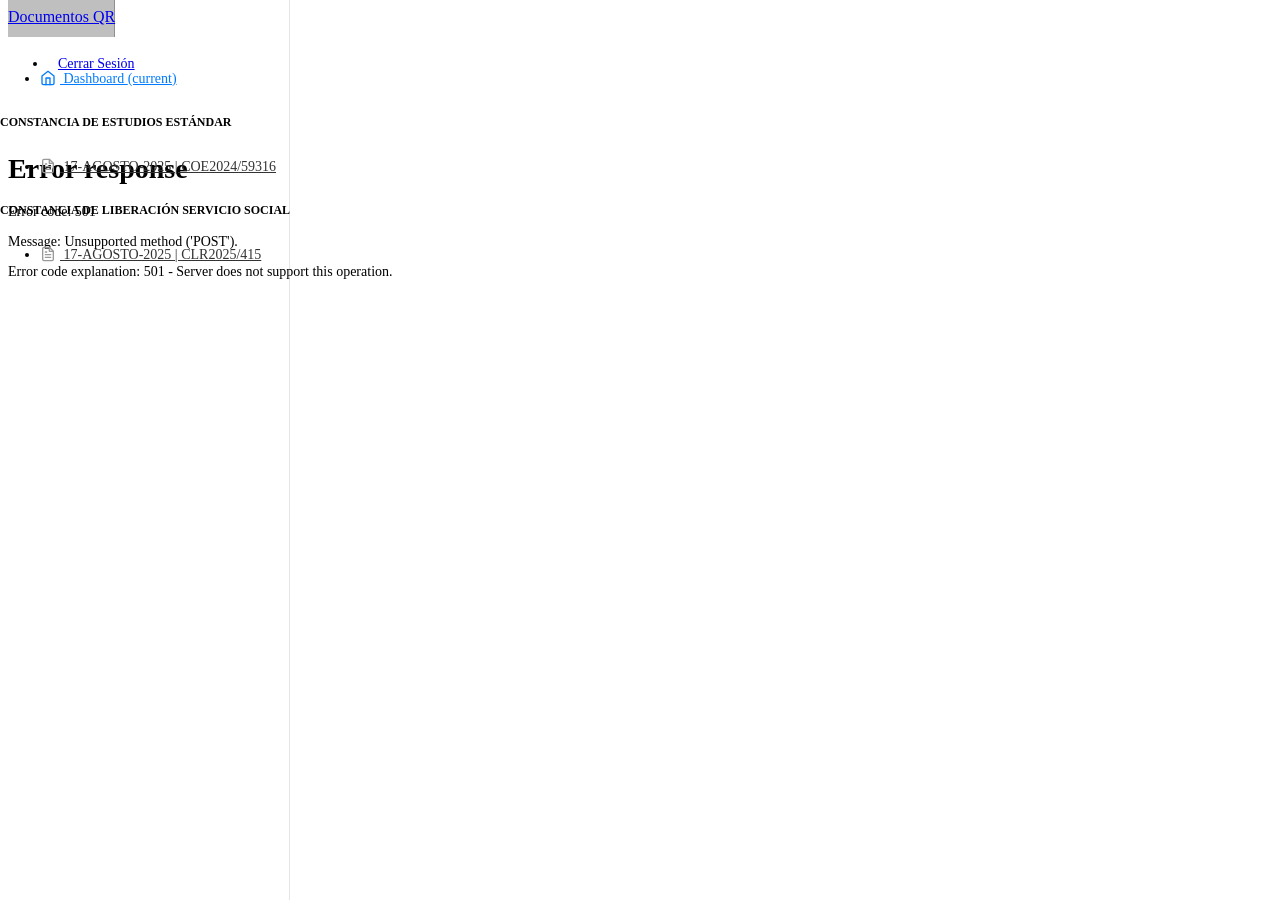
==== index.html @ 1d893c3f "Add files via upload" ====
<!DOCTYPE html>
<!-- saved from url=(0052)https://siu-ser.utel.edu.mx/documento/documentos_qr/ -->
<html><head><meta http-equiv="Content-Type" content="text/html; charset=UTF-8">
  <title>UTEL</title>
  <link rel="icon" href="https://uteluniversidad.mx/template/views/convertia/20190716-utel-site/favicon.ico">


<link rel="canonical" href="https://getbootstrap.com/docs/4.1/examples/dashboard/">
<link href="./UTEL_files/bootstrap.min.css" rel="stylesheet">
<link rel="stylesheet" href="./UTEL_files/documentos_qr.7d13fe1d4dee.css">

<style>:root{--swal2-outline: 0 0 0 3px rgba(100, 150, 200, 0.5);--swal2-container-padding: 0.625em;--swal2-backdrop: rgba(0, 0, 0, 0.4);--swal2-backdrop-transition: background-color 0.15s;--swal2-width: 32em;--swal2-padding: 0 0 1.25em;--swal2-border: none;--swal2-border-radius: 0.3125rem;--swal2-background: white;--swal2-color: #545454;--swal2-show-animation: swal2-show 0.3s;--swal2-hide-animation: swal2-hide 0.15s forwards;--swal2-icon-zoom: 1;--swal2-title-padding: 0.8em 1em 0;--swal2-html-container-padding: 1em 1.6em 0.3em;--swal2-input-border: 1px solid #d9d9d9;--swal2-input-border-radius: 0.1875em;--swal2-input-box-shadow: inset 0 1px 1px rgba(0, 0, 0, 0.06), 0 0 0 3px transparent;--swal2-input-background: transparent;--swal2-input-transition: border-color 0.2s, box-shadow 0.2s;--swal2-input-hover-box-shadow: inset 0 1px 1px rgba(0, 0, 0, 0.06), 0 0 0 3px transparent;--swal2-input-focus-border: 1px solid #b4dbed;--swal2-input-focus-box-shadow: inset 0 1px 1px rgba(0, 0, 0, 0.06), 0 0 0 3px rgba(100, 150, 200, 0.5);--swal2-progress-step-background: #add8e6;--swal2-validation-message-background: #f0f0f0;--swal2-validation-message-color: #666;--swal2-footer-border-color: #eee;--swal2-footer-background: transparent;--swal2-footer-color: inherit;--swal2-timer-progress-bar-background: rgba(0, 0, 0, 0.3);--swal2-close-button-position: initial;--swal2-close-button-inset: auto;--swal2-close-button-font-size: 2.5em;--swal2-close-button-color: #ccc;--swal2-close-button-transition: color 0.2s, box-shadow 0.2s;--swal2-close-button-outline: initial;--swal2-close-button-box-shadow: inset 0 0 0 3px transparent;--swal2-close-button-focus-box-shadow: inset var(--swal2-outline);--swal2-close-button-hover-transform: none;--swal2-actions-justify-content: center;--swal2-actions-width: auto;--swal2-actions-margin: 1.25em auto 0;--swal2-actions-padding: 0;--swal2-actions-border-radius: 0;--swal2-actions-background: transparent;--swal2-action-button-transition: background-color 0.2s, box-shadow 0.2s;--swal2-action-button-hover: black 10%;--swal2-action-button-active: black 10%;--swal2-confirm-button-box-shadow: none;--swal2-confirm-button-border-radius: 0.25em;--swal2-confirm-button-background-color: #7066e0;--swal2-confirm-button-color: #fff;--swal2-deny-button-box-shadow: none;--swal2-deny-button-border-radius: 0.25em;--swal2-deny-button-background-color: #dc3741;--swal2-deny-button-color: #fff;--swal2-cancel-button-box-shadow: none;--swal2-cancel-button-border-radius: 0.25em;--swal2-cancel-button-background-color: #6e7881;--swal2-cancel-button-color: #fff;--swal2-toast-show-animation: swal2-toast-show 0.5s;--swal2-toast-hide-animation: swal2-toast-hide 0.1s forwards;--swal2-toast-border: none;--swal2-toast-box-shadow: 0 0 1px hsl(0deg 0% 0% / 0.075), 0 1px 2px hsl(0deg 0% 0% / 0.075), 1px 2px 4px hsl(0deg 0% 0% / 0.075), 1px 3px 8px hsl(0deg 0% 0% / 0.075), 2px 4px 16px hsl(0deg 0% 0% / 0.075)}[data-swal2-theme=dark]{--swal2-dark-theme-black: #19191a;--swal2-dark-theme-white: #e1e1e1;--swal2-background: var(--swal2-dark-theme-black);--swal2-color: var(--swal2-dark-theme-white);--swal2-footer-border-color: #555;--swal2-input-background: color-mix(in srgb, var(--swal2-dark-theme-black), var(--swal2-dark-theme-white) 10%);--swal2-validation-message-background: color-mix( in srgb, var(--swal2-dark-theme-black), var(--swal2-dark-theme-white) 10% );--swal2-validation-message-color: var(--swal2-dark-theme-white);--swal2-timer-progress-bar-background: rgba(255, 255, 255, 0.7)}@media(prefers-color-scheme: dark){[data-swal2-theme=auto]{--swal2-dark-theme-black: #19191a;--swal2-dark-theme-white: #e1e1e1;--swal2-background: var(--swal2-dark-theme-black);--swal2-color: var(--swal2-dark-theme-white);--swal2-footer-border-color: #555;--swal2-input-background: color-mix(in srgb, var(--swal2-dark-theme-black), var(--swal2-dark-theme-white) 10%);--swal2-validation-message-background: color-mix( in srgb, var(--swal2-dark-theme-black), var(--swal2-dark-theme-white) 10% );--swal2-validation-message-color: var(--swal2-dark-theme-white);--swal2-timer-progress-bar-background: rgba(255, 255, 255, 0.7)}}body.swal2-shown:not(.swal2-no-backdrop,.swal2-toast-shown){overflow:hidden}body.swal2-height-auto{height:auto !important}body.swal2-no-backdrop .swal2-container{background-color:rgba(0,0,0,0) !important;pointer-events:none}body.swal2-no-backdrop .swal2-container .swal2-popup{pointer-events:auto}body.swal2-no-backdrop .swal2-container .swal2-modal{box-shadow:0 0 10px var(--swal2-backdrop)}body.swal2-toast-shown .swal2-container{box-sizing:border-box;width:360px;max-width:100%;background-color:rgba(0,0,0,0);pointer-events:none}body.swal2-toast-shown .swal2-container.swal2-top{inset:0 auto auto 50%;transform:translateX(-50%)}body.swal2-toast-shown .swal2-container.swal2-top-end,body.swal2-toast-shown .swal2-container.swal2-top-right{inset:0 0 auto auto}body.swal2-toast-shown .swal2-container.swal2-top-start,body.swal2-toast-shown .swal2-container.swal2-top-left{inset:0 auto auto 0}body.swal2-toast-shown .swal2-container.swal2-center-start,body.swal2-toast-shown .swal2-container.swal2-center-left{inset:50% auto auto 0;transform:translateY(-50%)}body.swal2-toast-shown .swal2-container.swal2-center{inset:50% auto auto 50%;transform:translate(-50%, -50%)}body.swal2-toast-shown .swal2-container.swal2-center-end,body.swal2-toast-shown .swal2-container.swal2-center-right{inset:50% 0 auto auto;transform:translateY(-50%)}body.swal2-toast-shown .swal2-container.swal2-bottom-start,body.swal2-toast-shown .swal2-container.swal2-bottom-left{inset:auto auto 0 0}body.swal2-toast-shown .swal2-container.swal2-bottom{inset:auto auto 0 50%;transform:translateX(-50%)}body.swal2-toast-shown .swal2-container.swal2-bottom-end,body.swal2-toast-shown .swal2-container.swal2-bottom-right{inset:auto 0 0 auto}@media print{body.swal2-shown:not(.swal2-no-backdrop,.swal2-toast-shown){overflow-y:scroll !important}body.swal2-shown:not(.swal2-no-backdrop,.swal2-toast-shown)>[aria-hidden=true]{display:none}body.swal2-shown:not(.swal2-no-backdrop,.swal2-toast-shown) .swal2-container{position:static !important}}div:where(.swal2-container){display:grid;position:fixed;z-index:1060;inset:0;box-sizing:border-box;grid-template-areas:"top-start     top            top-end" "center-start  center         center-end" "bottom-start  bottom-center  bottom-end";grid-template-rows:minmax(min-content, auto) minmax(min-content, auto) minmax(min-content, auto);height:100%;padding:var(--swal2-container-padding);overflow-x:hidden;transition:var(--swal2-backdrop-transition);-webkit-overflow-scrolling:touch}div:where(.swal2-container).swal2-backdrop-show,div:where(.swal2-container).swal2-noanimation{background:var(--swal2-backdrop)}div:where(.swal2-container).swal2-backdrop-hide{background:rgba(0,0,0,0) !important}div:where(.swal2-container).swal2-top-start,div:where(.swal2-container).swal2-center-start,div:where(.swal2-container).swal2-bottom-start{grid-template-columns:minmax(0, 1fr) auto auto}div:where(.swal2-container).swal2-top,div:where(.swal2-container).swal2-center,div:where(.swal2-container).swal2-bottom{grid-template-columns:auto minmax(0, 1fr) auto}div:where(.swal2-container).swal2-top-end,div:where(.swal2-container).swal2-center-end,div:where(.swal2-container).swal2-bottom-end{grid-template-columns:auto auto minmax(0, 1fr)}div:where(.swal2-container).swal2-top-start>.swal2-popup{align-self:start}div:where(.swal2-container).swal2-top>.swal2-popup{grid-column:2;place-self:start center}div:where(.swal2-container).swal2-top-end>.swal2-popup,div:where(.swal2-container).swal2-top-right>.swal2-popup{grid-column:3;place-self:start end}div:where(.swal2-container).swal2-center-start>.swal2-popup,div:where(.swal2-container).swal2-center-left>.swal2-popup{grid-row:2;align-self:center}div:where(.swal2-container).swal2-center>.swal2-popup{grid-column:2;grid-row:2;place-self:center center}div:where(.swal2-container).swal2-center-end>.swal2-popup,div:where(.swal2-container).swal2-center-right>.swal2-popup{grid-column:3;grid-row:2;place-self:center end}div:where(.swal2-container).swal2-bottom-start>.swal2-popup,div:where(.swal2-container).swal2-bottom-left>.swal2-popup{grid-column:1;grid-row:3;align-self:end}div:where(.swal2-container).swal2-bottom>.swal2-popup{grid-column:2;grid-row:3;place-self:end center}div:where(.swal2-container).swal2-bottom-end>.swal2-popup,div:where(.swal2-container).swal2-bottom-right>.swal2-popup{grid-column:3;grid-row:3;place-self:end end}div:where(.swal2-container).swal2-grow-row>.swal2-popup,div:where(.swal2-container).swal2-grow-fullscreen>.swal2-popup{grid-column:1/4;width:100%}div:where(.swal2-container).swal2-grow-column>.swal2-popup,div:where(.swal2-container).swal2-grow-fullscreen>.swal2-popup{grid-row:1/4;align-self:stretch}div:where(.swal2-container).swal2-no-transition{transition:none !important}div:where(.swal2-container)[popover]{width:auto;border:0}div:where(.swal2-container) div:where(.swal2-popup){display:none;position:relative;box-sizing:border-box;grid-template-columns:minmax(0, 100%);width:var(--swal2-width);max-width:100%;padding:var(--swal2-padding);border:var(--swal2-border);border-radius:var(--swal2-border-radius);background:var(--swal2-background);color:var(--swal2-color);font-family:inherit;font-size:1rem}div:where(.swal2-container) div:where(.swal2-popup):focus{outline:none}div:where(.swal2-container) div:where(.swal2-popup).swal2-loading{overflow-y:hidden}div:where(.swal2-container) div:where(.swal2-popup).swal2-draggable{cursor:grab}div:where(.swal2-container) div:where(.swal2-popup).swal2-draggable div:where(.swal2-icon){cursor:grab}div:where(.swal2-container) div:where(.swal2-popup).swal2-dragging{cursor:grabbing}div:where(.swal2-container) div:where(.swal2-popup).swal2-dragging div:where(.swal2-icon){cursor:grabbing}div:where(.swal2-container) h2:where(.swal2-title){position:relative;max-width:100%;margin:0;padding:var(--swal2-title-padding);color:inherit;font-size:1.875em;font-weight:600;text-align:center;text-transform:none;overflow-wrap:break-word;cursor:initial}div:where(.swal2-container) div:where(.swal2-actions){display:flex;z-index:1;box-sizing:border-box;flex-wrap:wrap;align-items:center;justify-content:var(--swal2-actions-justify-content);width:var(--swal2-actions-width);margin:var(--swal2-actions-margin);padding:var(--swal2-actions-padding);border-radius:var(--swal2-actions-border-radius);background:var(--swal2-actions-background)}div:where(.swal2-container) div:where(.swal2-loader){display:none;align-items:center;justify-content:center;width:2.2em;height:2.2em;margin:0 1.875em;animation:swal2-rotate-loading 1.5s linear 0s infinite normal;border-width:.25em;border-style:solid;border-radius:100%;border-color:#2778c4 rgba(0,0,0,0) #2778c4 rgba(0,0,0,0)}div:where(.swal2-container) button:where(.swal2-styled){margin:.3125em;padding:.625em 1.1em;transition:var(--swal2-action-button-transition);border:none;box-shadow:0 0 0 3px rgba(0,0,0,0);font-weight:500}div:where(.swal2-container) button:where(.swal2-styled):not([disabled]){cursor:pointer}div:where(.swal2-container) button:where(.swal2-styled):where(.swal2-confirm){border-radius:var(--swal2-confirm-button-border-radius);background:initial;background-color:var(--swal2-confirm-button-background-color);box-shadow:var(--swal2-confirm-button-box-shadow);color:var(--swal2-confirm-button-color);font-size:1em}div:where(.swal2-container) button:where(.swal2-styled):where(.swal2-confirm):hover{background-color:color-mix(in srgb, var(--swal2-confirm-button-background-color), var(--swal2-action-button-hover))}div:where(.swal2-container) button:where(.swal2-styled):where(.swal2-confirm):active{background-color:color-mix(in srgb, var(--swal2-confirm-button-background-color), var(--swal2-action-button-active))}div:where(.swal2-container) button:where(.swal2-styled):where(.swal2-deny){border-radius:var(--swal2-deny-button-border-radius);background:initial;background-color:var(--swal2-deny-button-background-color);box-shadow:var(--swal2-deny-button-box-shadow);color:var(--swal2-deny-button-color);font-size:1em}div:where(.swal2-container) button:where(.swal2-styled):where(.swal2-deny):hover{background-color:color-mix(in srgb, var(--swal2-deny-button-background-color), var(--swal2-action-button-hover))}div:where(.swal2-container) button:where(.swal2-styled):where(.swal2-deny):active{background-color:color-mix(in srgb, var(--swal2-deny-button-background-color), var(--swal2-action-button-active))}div:where(.swal2-container) button:where(.swal2-styled):where(.swal2-cancel){border-radius:var(--swal2-cancel-button-border-radius);background:initial;background-color:var(--swal2-cancel-button-background-color);box-shadow:var(--swal2-cancel-button-box-shadow);color:var(--swal2-cancel-button-color);font-size:1em}div:where(.swal2-container) button:where(.swal2-styled):where(.swal2-cancel):hover{background-color:color-mix(in srgb, var(--swal2-cancel-button-background-color), var(--swal2-action-button-hover))}div:where(.swal2-container) button:where(.swal2-styled):where(.swal2-cancel):active{background-color:color-mix(in srgb, var(--swal2-cancel-button-background-color), var(--swal2-action-button-active))}div:where(.swal2-container) button:where(.swal2-styled):focus-visible{outline:none;box-shadow:var(--swal2-action-button-focus-box-shadow)}div:where(.swal2-container) button:where(.swal2-styled)[disabled]:not(.swal2-loading){opacity:.4}div:where(.swal2-container) button:where(.swal2-styled)::-moz-focus-inner{border:0}div:where(.swal2-container) div:where(.swal2-footer){margin:1em 0 0;padding:1em 1em 0;border-top:1px solid var(--swal2-footer-border-color);background:var(--swal2-footer-background);color:var(--swal2-footer-color);font-size:1em;text-align:center;cursor:initial}div:where(.swal2-container) .swal2-timer-progress-bar-container{position:absolute;right:0;bottom:0;left:0;grid-column:auto !important;overflow:hidden;border-bottom-right-radius:var(--swal2-border-radius);border-bottom-left-radius:var(--swal2-border-radius)}div:where(.swal2-container) div:where(.swal2-timer-progress-bar){width:100%;height:.25em;background:var(--swal2-timer-progress-bar-background)}div:where(.swal2-container) img:where(.swal2-image){max-width:100%;margin:2em auto 1em;cursor:initial}div:where(.swal2-container) button:where(.swal2-close){position:var(--swal2-close-button-position);inset:var(--swal2-close-button-inset);z-index:2;align-items:center;justify-content:center;width:1.2em;height:1.2em;margin-top:0;margin-right:0;margin-bottom:-1.2em;padding:0;overflow:hidden;transition:var(--swal2-close-button-transition);border:none;border-radius:var(--swal2-border-radius);outline:var(--swal2-close-button-outline);background:rgba(0,0,0,0);color:var(--swal2-close-button-color);font-family:monospace;font-size:var(--swal2-close-button-font-size);cursor:pointer;justify-self:end}div:where(.swal2-container) button:where(.swal2-close):hover{transform:var(--swal2-close-button-hover-transform);background:rgba(0,0,0,0);color:#f27474}div:where(.swal2-container) button:where(.swal2-close):focus-visible{outline:none;box-shadow:var(--swal2-close-button-focus-box-shadow)}div:where(.swal2-container) button:where(.swal2-close)::-moz-focus-inner{border:0}div:where(.swal2-container) div:where(.swal2-html-container){z-index:1;justify-content:center;margin:0;padding:var(--swal2-html-container-padding);overflow:auto;color:inherit;font-size:1.125em;font-weight:normal;line-height:normal;text-align:center;overflow-wrap:break-word;word-break:break-word;cursor:initial}div:where(.swal2-container) input:where(.swal2-input),div:where(.swal2-container) input:where(.swal2-file),div:where(.swal2-container) textarea:where(.swal2-textarea),div:where(.swal2-container) select:where(.swal2-select),div:where(.swal2-container) div:where(.swal2-radio),div:where(.swal2-container) label:where(.swal2-checkbox){margin:1em 2em 3px}div:where(.swal2-container) input:where(.swal2-input),div:where(.swal2-container) input:where(.swal2-file),div:where(.swal2-container) textarea:where(.swal2-textarea){box-sizing:border-box;width:auto;transition:var(--swal2-input-transition);border:var(--swal2-input-border);border-radius:var(--swal2-input-border-radius);background:var(--swal2-input-background);box-shadow:var(--swal2-input-box-shadow);color:inherit;font-size:1.125em}div:where(.swal2-container) input:where(.swal2-input).swal2-inputerror,div:where(.swal2-container) input:where(.swal2-file).swal2-inputerror,div:where(.swal2-container) textarea:where(.swal2-textarea).swal2-inputerror{border-color:#f27474 !important;box-shadow:0 0 2px #f27474 !important}div:where(.swal2-container) input:where(.swal2-input):hover,div:where(.swal2-container) input:where(.swal2-file):hover,div:where(.swal2-container) textarea:where(.swal2-textarea):hover{box-shadow:var(--swal2-input-hover-box-shadow)}div:where(.swal2-container) input:where(.swal2-input):focus,div:where(.swal2-container) input:where(.swal2-file):focus,div:where(.swal2-container) textarea:where(.swal2-textarea):focus{border:var(--swal2-input-focus-border);outline:none;box-shadow:var(--swal2-input-focus-box-shadow)}div:where(.swal2-container) input:where(.swal2-input)::placeholder,div:where(.swal2-container) input:where(.swal2-file)::placeholder,div:where(.swal2-container) textarea:where(.swal2-textarea)::placeholder{color:#ccc}div:where(.swal2-container) .swal2-range{margin:1em 2em 3px;background:var(--swal2-background)}div:where(.swal2-container) .swal2-range input{width:80%}div:where(.swal2-container) .swal2-range output{width:20%;color:inherit;font-weight:600;text-align:center}div:where(.swal2-container) .swal2-range input,div:where(.swal2-container) .swal2-range output{height:2.625em;padding:0;font-size:1.125em;line-height:2.625em}div:where(.swal2-container) .swal2-input{height:2.625em;padding:0 .75em}div:where(.swal2-container) .swal2-file{width:75%;margin-right:auto;margin-left:auto;background:var(--swal2-input-background);font-size:1.125em}div:where(.swal2-container) .swal2-textarea{height:6.75em;padding:.75em}div:where(.swal2-container) .swal2-select{min-width:50%;max-width:100%;padding:.375em .625em;background:var(--swal2-input-background);color:inherit;font-size:1.125em}div:where(.swal2-container) .swal2-radio,div:where(.swal2-container) .swal2-checkbox{align-items:center;justify-content:center;background:var(--swal2-background);color:inherit}div:where(.swal2-container) .swal2-radio label,div:where(.swal2-container) .swal2-checkbox label{margin:0 .6em;font-size:1.125em}div:where(.swal2-container) .swal2-radio input,div:where(.swal2-container) .swal2-checkbox input{flex-shrink:0;margin:0 .4em}div:where(.swal2-container) label:where(.swal2-input-label){display:flex;justify-content:center;margin:1em auto 0}div:where(.swal2-container) div:where(.swal2-validation-message){align-items:center;justify-content:center;margin:1em 0 0;padding:.625em;overflow:hidden;background:var(--swal2-validation-message-background);color:var(--swal2-validation-message-color);font-size:1em;font-weight:300}div:where(.swal2-container) div:where(.swal2-validation-message)::before{content:"!";display:inline-block;width:1.5em;min-width:1.5em;height:1.5em;margin:0 .625em;border-radius:50%;background-color:#f27474;color:#fff;font-weight:600;line-height:1.5em;text-align:center}div:where(.swal2-container) .swal2-progress-steps{flex-wrap:wrap;align-items:center;max-width:100%;margin:1.25em auto;padding:0;background:rgba(0,0,0,0);font-weight:600}div:where(.swal2-container) .swal2-progress-steps li{display:inline-block;position:relative}div:where(.swal2-container) .swal2-progress-steps .swal2-progress-step{z-index:20;flex-shrink:0;width:2em;height:2em;border-radius:2em;background:#2778c4;color:#fff;line-height:2em;text-align:center}div:where(.swal2-container) .swal2-progress-steps .swal2-progress-step.swal2-active-progress-step{background:#2778c4}div:where(.swal2-container) .swal2-progress-steps .swal2-progress-step.swal2-active-progress-step~.swal2-progress-step{background:var(--swal2-progress-step-background);color:#fff}div:where(.swal2-container) .swal2-progress-steps .swal2-progress-step.swal2-active-progress-step~.swal2-progress-step-line{background:var(--swal2-progress-step-background)}div:where(.swal2-container) .swal2-progress-steps .swal2-progress-step-line{z-index:10;flex-shrink:0;width:2.5em;height:.4em;margin:0 -1px;background:#2778c4}div:where(.swal2-icon){position:relative;box-sizing:content-box;justify-content:center;width:5em;height:5em;margin:2.5em auto .6em;zoom:var(--swal2-icon-zoom);border:.25em solid rgba(0,0,0,0);border-radius:50%;border-color:#000;font-family:inherit;line-height:5em;cursor:default;user-select:none}div:where(.swal2-icon) .swal2-icon-content{display:flex;align-items:center;font-size:3.75em}div:where(.swal2-icon).swal2-error{border-color:#f27474;color:#f27474}div:where(.swal2-icon).swal2-error .swal2-x-mark{position:relative;flex-grow:1}div:where(.swal2-icon).swal2-error [class^=swal2-x-mark-line]{display:block;position:absolute;top:2.3125em;width:2.9375em;height:.3125em;border-radius:.125em;background-color:#f27474}div:where(.swal2-icon).swal2-error [class^=swal2-x-mark-line][class$=left]{left:1.0625em;transform:rotate(45deg)}div:where(.swal2-icon).swal2-error [class^=swal2-x-mark-line][class$=right]{right:1em;transform:rotate(-45deg)}div:where(.swal2-icon).swal2-error.swal2-icon-show{animation:swal2-animate-error-icon .5s}div:where(.swal2-icon).swal2-error.swal2-icon-show .swal2-x-mark{animation:swal2-animate-error-x-mark .5s}div:where(.swal2-icon).swal2-warning{border-color:#f8bb86;color:#f8bb86}div:where(.swal2-icon).swal2-warning.swal2-icon-show{animation:swal2-animate-error-icon .5s}div:where(.swal2-icon).swal2-warning.swal2-icon-show .swal2-icon-content{animation:swal2-animate-i-mark .5s}div:where(.swal2-icon).swal2-info{border-color:#3fc3ee;color:#3fc3ee}div:where(.swal2-icon).swal2-info.swal2-icon-show{animation:swal2-animate-error-icon .5s}div:where(.swal2-icon).swal2-info.swal2-icon-show .swal2-icon-content{animation:swal2-animate-i-mark .8s}div:where(.swal2-icon).swal2-question{border-color:#87adbd;color:#87adbd}div:where(.swal2-icon).swal2-question.swal2-icon-show{animation:swal2-animate-error-icon .5s}div:where(.swal2-icon).swal2-question.swal2-icon-show .swal2-icon-content{animation:swal2-animate-question-mark .8s}div:where(.swal2-icon).swal2-success{border-color:#a5dc86;color:#a5dc86}div:where(.swal2-icon).swal2-success [class^=swal2-success-circular-line]{position:absolute;width:3.75em;height:7.5em;border-radius:50%}div:where(.swal2-icon).swal2-success [class^=swal2-success-circular-line][class$=left]{top:-0.4375em;left:-2.0635em;transform:rotate(-45deg);transform-origin:3.75em 3.75em;border-radius:7.5em 0 0 7.5em}div:where(.swal2-icon).swal2-success [class^=swal2-success-circular-line][class$=right]{top:-0.6875em;left:1.875em;transform:rotate(-45deg);transform-origin:0 3.75em;border-radius:0 7.5em 7.5em 0}div:where(.swal2-icon).swal2-success .swal2-success-ring{position:absolute;z-index:2;top:-0.25em;left:-0.25em;box-sizing:content-box;width:100%;height:100%;border:.25em solid rgba(165,220,134,.3);border-radius:50%}div:where(.swal2-icon).swal2-success .swal2-success-fix{position:absolute;z-index:1;top:.5em;left:1.625em;width:.4375em;height:5.625em;transform:rotate(-45deg)}div:where(.swal2-icon).swal2-success [class^=swal2-success-line]{display:block;position:absolute;z-index:2;height:.3125em;border-radius:.125em;background-color:#a5dc86}div:where(.swal2-icon).swal2-success [class^=swal2-success-line][class$=tip]{top:2.875em;left:.8125em;width:1.5625em;transform:rotate(45deg)}div:where(.swal2-icon).swal2-success [class^=swal2-success-line][class$=long]{top:2.375em;right:.5em;width:2.9375em;transform:rotate(-45deg)}div:where(.swal2-icon).swal2-success.swal2-icon-show .swal2-success-line-tip{animation:swal2-animate-success-line-tip .75s}div:where(.swal2-icon).swal2-success.swal2-icon-show .swal2-success-line-long{animation:swal2-animate-success-line-long .75s}div:where(.swal2-icon).swal2-success.swal2-icon-show .swal2-success-circular-line-right{animation:swal2-rotate-success-circular-line 4.25s ease-in}[class^=swal2]{-webkit-tap-highlight-color:rgba(0,0,0,0)}.swal2-show{animation:var(--swal2-show-animation)}.swal2-hide{animation:var(--swal2-hide-animation)}.swal2-noanimation{transition:none}.swal2-scrollbar-measure{position:absolute;top:-9999px;width:50px;height:50px;overflow:scroll}.swal2-rtl .swal2-close{margin-right:initial;margin-left:0}.swal2-rtl .swal2-timer-progress-bar{right:0;left:auto}.swal2-toast{box-sizing:border-box;grid-column:1/4 !important;grid-row:1/4 !important;grid-template-columns:min-content auto min-content;padding:1em;overflow-y:hidden;border:var(--swal2-toast-border);background:var(--swal2-background);box-shadow:var(--swal2-toast-box-shadow);pointer-events:auto}.swal2-toast>*{grid-column:2}.swal2-toast h2:where(.swal2-title){margin:.5em 1em;padding:0;font-size:1em;text-align:initial}.swal2-toast .swal2-loading{justify-content:center}.swal2-toast input:where(.swal2-input){height:2em;margin:.5em;font-size:1em}.swal2-toast .swal2-validation-message{font-size:1em}.swal2-toast div:where(.swal2-footer){margin:.5em 0 0;padding:.5em 0 0;font-size:.8em}.swal2-toast button:where(.swal2-close){grid-column:3/3;grid-row:1/99;align-self:center;width:.8em;height:.8em;margin:0;font-size:2em}.swal2-toast div:where(.swal2-html-container){margin:.5em 1em;padding:0;overflow:initial;font-size:1em;text-align:initial}.swal2-toast div:where(.swal2-html-container):empty{padding:0}.swal2-toast .swal2-loader{grid-column:1;grid-row:1/99;align-self:center;width:2em;height:2em;margin:.25em}.swal2-toast .swal2-icon{grid-column:1;grid-row:1/99;align-self:center;width:2em;min-width:2em;height:2em;margin:0 .5em 0 0}.swal2-toast .swal2-icon .swal2-icon-content{display:flex;align-items:center;font-size:1.8em;font-weight:bold}.swal2-toast .swal2-icon.swal2-success .swal2-success-ring{width:2em;height:2em}.swal2-toast .swal2-icon.swal2-error [class^=swal2-x-mark-line]{top:.875em;width:1.375em}.swal2-toast .swal2-icon.swal2-error [class^=swal2-x-mark-line][class$=left]{left:.3125em}.swal2-toast .swal2-icon.swal2-error [class^=swal2-x-mark-line][class$=right]{right:.3125em}.swal2-toast div:where(.swal2-actions){justify-content:flex-start;height:auto;margin:0;margin-top:.5em;padding:0 .5em}.swal2-toast button:where(.swal2-styled){margin:.25em .5em;padding:.4em .6em;font-size:1em}.swal2-toast .swal2-success{border-color:#a5dc86}.swal2-toast .swal2-success [class^=swal2-success-circular-line]{position:absolute;width:1.6em;height:3em;border-radius:50%}.swal2-toast .swal2-success [class^=swal2-success-circular-line][class$=left]{top:-0.8em;left:-0.5em;transform:rotate(-45deg);transform-origin:2em 2em;border-radius:4em 0 0 4em}.swal2-toast .swal2-success [class^=swal2-success-circular-line][class$=right]{top:-0.25em;left:.9375em;transform-origin:0 1.5em;border-radius:0 4em 4em 0}.swal2-toast .swal2-success .swal2-success-ring{width:2em;height:2em}.swal2-toast .swal2-success .swal2-success-fix{top:0;left:.4375em;width:.4375em;height:2.6875em}.swal2-toast .swal2-success [class^=swal2-success-line]{height:.3125em}.swal2-toast .swal2-success [class^=swal2-success-line][class$=tip]{top:1.125em;left:.1875em;width:.75em}.swal2-toast .swal2-success [class^=swal2-success-line][class$=long]{top:.9375em;right:.1875em;width:1.375em}.swal2-toast .swal2-success.swal2-icon-show .swal2-success-line-tip{animation:swal2-toast-animate-success-line-tip .75s}.swal2-toast .swal2-success.swal2-icon-show .swal2-success-line-long{animation:swal2-toast-animate-success-line-long .75s}.swal2-toast.swal2-show{animation:var(--swal2-toast-show-animation)}.swal2-toast.swal2-hide{animation:var(--swal2-toast-hide-animation)}@keyframes swal2-show{0%{transform:translate3d(0, -50px, 0) scale(0.9);opacity:0}100%{transform:translate3d(0, 0, 0) scale(1);opacity:1}}@keyframes swal2-hide{0%{transform:translate3d(0, 0, 0) scale(1);opacity:1}100%{transform:translate3d(0, -50px, 0) scale(0.9);opacity:0}}@keyframes swal2-animate-success-line-tip{0%{top:1.1875em;left:.0625em;width:0}54%{top:1.0625em;left:.125em;width:0}70%{top:2.1875em;left:-0.375em;width:3.125em}84%{top:3em;left:1.3125em;width:1.0625em}100%{top:2.8125em;left:.8125em;width:1.5625em}}@keyframes swal2-animate-success-line-long{0%{top:3.375em;right:2.875em;width:0}65%{top:3.375em;right:2.875em;width:0}84%{top:2.1875em;right:0;width:3.4375em}100%{top:2.375em;right:.5em;width:2.9375em}}@keyframes swal2-rotate-success-circular-line{0%{transform:rotate(-45deg)}5%{transform:rotate(-45deg)}12%{transform:rotate(-405deg)}100%{transform:rotate(-405deg)}}@keyframes swal2-animate-error-x-mark{0%{margin-top:1.625em;transform:scale(0.4);opacity:0}50%{margin-top:1.625em;transform:scale(0.4);opacity:0}80%{margin-top:-0.375em;transform:scale(1.15)}100%{margin-top:0;transform:scale(1);opacity:1}}@keyframes swal2-animate-error-icon{0%{transform:rotateX(100deg);opacity:0}100%{transform:rotateX(0deg);opacity:1}}@keyframes swal2-rotate-loading{0%{transform:rotate(0deg)}100%{transform:rotate(360deg)}}@keyframes swal2-animate-question-mark{0%{transform:rotateY(-360deg)}100%{transform:rotateY(0)}}@keyframes swal2-animate-i-mark{0%{transform:rotateZ(45deg);opacity:0}25%{transform:rotateZ(-25deg);opacity:.4}50%{transform:rotateZ(15deg);opacity:.8}75%{transform:rotateZ(-5deg);opacity:1}100%{transform:rotateX(0);opacity:1}}@keyframes swal2-toast-show{0%{transform:translateY(-0.625em) rotateZ(2deg)}33%{transform:translateY(0) rotateZ(-2deg)}66%{transform:translateY(0.3125em) rotateZ(2deg)}100%{transform:translateY(0) rotateZ(0deg)}}@keyframes swal2-toast-hide{100%{transform:rotateZ(1deg);opacity:0}}@keyframes swal2-toast-animate-success-line-tip{0%{top:.5625em;left:.0625em;width:0}54%{top:.125em;left:.125em;width:0}70%{top:.625em;left:-0.25em;width:1.625em}84%{top:1.0625em;left:.75em;width:.5em}100%{top:1.125em;left:.1875em;width:.75em}}@keyframes swal2-toast-animate-success-line-long{0%{top:1.625em;right:1.375em;width:0}65%{top:1.25em;right:.9375em;width:0}84%{top:.9375em;right:0;width:1.125em}100%{top:.9375em;right:.1875em;width:1.375em}}</style></head>
<body>
  <nav class="navbar navbar-dark fixed-top bg-dark flex-md-nowrap p-0 shadow">
    <a class="navbar-brand col-sm-3 col-md-2 mr-0" href="https://siu-ser.utel.edu.mx/documento/documentos_qr/">Documentos QR</a>
    <div class="w-100" style="margin-left: 15%; color: #fff;">Universidad Tecnológica Latinoamericana en Línea</div>
    
    <ul class="navbar-nav px-3">
      <li class="nav-item text-nowrap logout">
        <a class="nav-link" href="https://siu-ser.utel.edu.mx/documento/documentos_qr/cerrar_sesion">Cerrar Sesión</a>
      </li>
    </ul>
    
  </nav>

<div class="container-fluid">
  <div class="row">
    <nav class="col-md-2 d-none d-md-block bg-light sidebar">
      <div class="sidebar-sticky">
        
        <ul class="nav flex-column">
          <li class="nav-item">
            <a class="nav-link active" href="https://siu-utl.scalahed.com/usuarios/dashboard/">
              <svg xmlns="http://www.w3.org/2000/svg" width="24" height="24" viewBox="0 0 24 24" fill="none" stroke="currentColor" stroke-width="2" stroke-linecap="round" stroke-linejoin="round" class="feather feather-home"><path d="M3 9l9-7 9 7v11a2 2 0 0 1-2 2H5a2 2 0 0 1-2-2z"></path><polyline points="9 22 9 12 15 12 15 22"></polyline></svg>
              Dashboard <span class="sr-only">(current)</span>
            </a>
          </li>
        </ul>
        

        
        <h6 class="sidebar-heading d-flex justify-content-between align-items-center px-3 mt-4 mb-1 text-muted">
          <span>CONSTANCIA DE ESTUDIOS ESTÁNDAR</span>
        </h6>
        <ul class="nav flex-column mb-2">

          <li class="nav-item">
            <a class="nav-link" href="https://siu-ser.utel.edu.mx/documento/documentos_qr/#" data-action="find-document" data-code="COES" data-folio="COE2024/59316">
              <svg xmlns="http://www.w3.org/2000/svg" width="24" height="24" viewBox="0 0 24 24" fill="none" stroke="currentColor" stroke-width="2" stroke-linecap="round" stroke-linejoin="round" class="feather feather-file-text"><path d="M14 2H6a2 2 0 0 0-2 2v16a2 2 0 0 0 2 2h12a2 2 0 0 0 2-2V8z"></path><polyline points="14 2 14 8 20 8"></polyline><line x1="16" y1="13" x2="8" y2="13"></line><line x1="16" y1="17" x2="8" y2="17"></line><polyline points="10 9 9 9 8 9"></polyline></svg>
              17-AGOSTO-2025 | COE2024/59316
            </a>
          </li>
          
        </ul>
        
        <h6 class="sidebar-heading d-flex justify-content-between align-items-center px-3 mt-4 mb-1 text-muted">
          <span>CONSTANCIA DE LIBERACIÓN SERVICIO SOCIAL</span>
        </h6>
        <ul class="nav flex-column mb-2">
          
          <li class="nav-item">
            <a class="nav-link" href="https://siu-ser.utel.edu.mx/documento/documentos_qr/#" data-action="find-document" data-code="CLRE" data-folio="CLR2025/415">
              <svg xmlns="http://www.w3.org/2000/svg" width="24" height="24" viewBox="0 0 24 24" fill="none" stroke="currentColor" stroke-width="2" stroke-linecap="round" stroke-linejoin="round" class="feather feather-file-text"><path d="M14 2H6a2 2 0 0 0-2 2v16a2 2 0 0 0 2 2h12a2 2 0 0 0 2-2V8z"></path><polyline points="14 2 14 8 20 8"></polyline><line x1="16" y1="13" x2="8" y2="13"></line><line x1="16" y1="17" x2="8" y2="17"></line><polyline points="10 9 9 9 8 9"></polyline></svg>
              17-AGOSTO-2025 | CLR2025/415
            </a>
          </li>
          
        </ul>
        
      </div>
    </nav>

    <div id="mensajes">
      
    </div>
    <main id="id_documentInfo" role="main" class="col-md-9 ml-sm-auto col-lg-10 px-4" data-loader-img="/static/sistemav2/image/Cargando.106af94f9ed7.gif" data-csrf-token="dtsl31XXlLAOzqoA61E5EWouX7104zalSOvRI9Q9B1ohU5nfXQCGceHy5yPsJwNb" data-code="COES" data-folio="COE2022/49184" data-show-session-alert="true">


<div class="d-flex justify-content-between flex-wrap flex-md-nowrap align-items-center pt-3 pb-2 mb-3 border-bottom">
  <h1 class="h2">CONSTANCIA DE LIBERACIÓN SERVICIO SOCIAL | CLR2025/415</h1>
  <div class="btn-toolbar mb-2 mb-md-0">
    <div class="btn-group mr-2">
      <button class="btn btn-sm btn-outline-secondary" data-action="download" data-folio="CLR2025/415" data-code="CLRE">Descargar</button>
    </div>
  </div>
</div>


<link rel="canonical" href="https://getbootstrap.com/docs/4.1/examples/dashboard/">
<link href="./UTEL_files/bootstrap.min.css" rel="stylesheet">
<link rel="stylesheet" href="./UTEL_files/documentos_qr.7d13fe1d4dee.css">


<div class="container bg-light p-0">
  <div class=" d-flex justify-content-center" style="background-color:##84C14E;"><img class="img-fluid d-block w-100" src="./UTEL_files/validacion_documentos.b228416f15e1.png"></div>
</div>
<div class="container pt-3 bg-light" style="margin-bottom: 5%;">
  <div class="row">
    <div class="col-md-12">
      <p class="m-3">La información presentada es de carácter informativo y para verificar la validez del documento digital. Es una representación de la información contenida en la constancia (documento digital).</p>
    </div>
  </div>
  <div class="row mt-4">
    <div class="col-md-2"></div>
    <div class="col-md-8">
      <table class="table table-striped">
        <tbody>
          
            <tr>
              <th scope="row">TIPO DE DOCUMENTO</th>
              <td>CONSTANCIA DE LIBERACIÓN SERVICIO SOCIAL</td>
            </tr>
          
            <tr>
              <th scope="row">NO SOLICITUD</th>
              <td>375634</td>
            </tr>
          
            <tr>
              <th scope="row">FOLIO DEL DOCUMENTO</th>
              <td>CAP2025/415</td>
            </tr>
          
            <tr>
              <th scope="row">MATRICULA</th>
              <td>87591874</td>
            </tr>
          
            <tr>
              <th scope="row">NOMBRE</th>
              <td>JESSICA ANDRADE PEREDO</td>
            </tr>
          
            <tr>
              <th scope="row">CUATRIMESTRE EN CURSO</th>
              <td>10MO. CUATRIMESTRE</td>
            </tr>
          
            <tr>
              <th scope="row">PROGRAMA INSCRITO</th>
              <td>LICENCIATURA EN CIENCIAS DE LA EDUCACIÓN</td>
            </tr>
          
            <tr>
              <th scope="row">CICLO TERMINADO</th>
              <td>012543</td>
            </tr>
          
            <tr>
              <th scope="row">CICLO INICIO</th>
              <td>07-JULIO-2020</td>
            </tr>
          
            <tr>
              <th scope="row">CICLO FIN</th>
              <td>17-AGOSTO-2025</td>
            </tr>
          
            <tr>
              <th scope="row">MATERIAS ACREDITADAS</th>
              <td>40</td>
            </tr>
          
            <tr>
              <th scope="row">MATERIAS TOTAL</th>
              <td>44</td>
            </tr>
          
            <tr>
              <th scope="row">AVANCE</th>
              <td>100%</td>
            </tr>
          
            <tr>
              <th scope="row">PROMEDIO GENERAL</th>
              <td>9.00</td>
            </tr>
          
            <tr>
              <th scope="row">RVOE</th>
              <td>20231350</td>
            </tr>
          
            <tr>
              <th scope="row">FECHA RVOE</th>
              <td>17-AGOSTO-2025</td>
            </tr>
          
            <tr>
              <th scope="row">AUTORIZA</th>
              <td>ERICK CASTILLO HERNÁNDEZ</td>
            </tr>
          
            <tr>
              <th scope="row">FECHA DE EMISION</th>
              <td>08-SEPTIEMBRE-2025-15:43:03</td>
            </tr>
          
            <tr>
              <th scope="row">ENVIO ALUMNO</th>
              <td>1</td>
            </tr>
          
        </tbody>
      </table>
    </div>
    <div class="col-md-2"></div>
  </div>
  
    
      <div class="row">
        <div class="col-md-12">
          <p class="mb-5 mt-3 text-center">
            *Cualquier duda o comentario comunicarse al área de Servicios Escolares al 55 8977 0707
          </p>
        </div>
      </div>
    
  
</div>


</main>
  </div>
</div>

<script src="./UTEL_files/sweetalert2@11"></script>
<script data-base-url="/documento/documentos_qr/" data-detail-url="/documento/documentos_qr/detalle/" data-download-url="/documento/documentos_qr/descargar/" src="./UTEL_files/documentos_qr.f34d37e1736d.js.descarga">
</script>
<script>(function(){function c(){var b=a.contentDocument||(a.contentWindow&&a.contentWindow.document);if(b){var d=b.createElement('script');d.innerHTML="window.__CF$cv$params={r:'a51cadde58c5b54d',t:'MTc5MzIxOTIyNQ=='};var a=document.createElement('script');a.src='/cdn-cgi/challenge-platform/scripts/jsd/main.js';document.getElementsByTagName('head')[0].appendChild(a);";b.getElementsByTagName('head')[0].appendChild(d)}}if(document.body){var a=document.createElement('iframe');a.height=1;a.width=1;a.style.position='absolute';a.style.top=0;a.style.left=0;a.style.border='none';a.style.visibility='hidden';document.body.appendChild(a);if('loading'!==document.readyState)c();else if(window.addEventListener)document.addEventListener('DOMContentLoaded',c);else{var e=document.onreadystatechange||function(){};document.onreadystatechange=function(b){e(b);'loading'!==document.readyState&&(document.onreadystatechange=e,c())}}}})();</script><iframe height="1" width="1" style="position: absolute; top: 0px; left: 0px; border-width: medium; border-style: none; border-color: currentcolor; border-image: none; visibility: hidden;" src="./UTEL_files/saved_resource.html"></iframe><script type="module" src="./UTEL_files/vce701823e78c4301a35b7e07294d87301792088814092" integrity="sha512-UKNk8GbxkABxKcXYuLkO16EleLGUkcvJWtpSNmExE0Too3ZaFAxTscNWEc1OdAv5/BikHawapSCaiD2XCmp+Bw==" data-cf-beacon="{&quot;version&quot;:&quot;2024.11.0&quot;,&quot;token&quot;:&quot;7a259fad60dd4d328f4c8e1ce0d01273&quot;,&quot;spa&quot;:2}" crossorigin="anonymous"></script>

</body></html>
---- UTEL_files/documentos_qr.7d13fe1d4dee.css ----
body {
  font-size: .875rem;
}

.feather {
  width: 16px;
  height: 16px;
  vertical-align: text-bottom;
}

/*
 * Sidebar
 */

.sidebar {
  position: fixed;
  top: 0;
  bottom: 0;
  left: 0;
  z-index: 100; /* Behind the navbar */
  padding: 48px 0 0; /* Height of navbar */
  box-shadow: inset -1px 0 0 rgba(0, 0, 0, .1);
}

.sidebar-sticky {
  position: relative;
  top: 0;
  height: calc(100vh - 48px);
  padding-top: .5rem;
  overflow-x: hidden;
  overflow-y: auto; /* Scrollable contents if viewport is shorter than content. */
}

@supports ((position: -webkit-sticky) or (position: sticky)) {
  .sidebar-sticky {
    position: -webkit-sticky;
    position: sticky;
  }
}

.sidebar .nav-link {
  font-weight: 500;
  color: #333;
}

.sidebar .nav-link .feather {
  margin-right: 4px;
  color: #999;
}

.sidebar .nav-link.active {
  color: #007bff;
}

.sidebar .nav-link:hover .feather,
.sidebar .nav-link.active .feather {
  color: inherit;
}

.sidebar-heading {
  font-size: .75rem;
  text-transform: uppercase;
}

/*
 * Content
 */

[role="main"] {
  padding-top: 48px; /* Space for fixed navbar */
}

/*
 * Navbar
 */

.navbar-brand {
  padding-top: .75rem;
  padding-bottom: .75rem;
  font-size: 1rem;
  background-color: rgba(0, 0, 0, .25);
  box-shadow: inset -1px 0 0 rgba(0, 0, 0, .25);
}

.navbar .form-control {
  padding: .75rem 1rem;
  border-width: 0;
  border-radius: 0;
}

.form-control-dark {
  color: #fff;
  background-color: rgba(255, 255, 255, .1);
  border-color: rgba(255, 255, 255, .1);
}

.form-control-dark:focus {
  border-color: transparent;
  box-shadow: 0 0 0 3px rgba(255, 255, 255, .25);
}

#mensajes {
  margin: auto;
}

.error {
  background-color: rgba( 231, 76, 60, 0.2);
  background-position: -1077px -77px;
  color: rgba( 231, 76, 60, 1);
  font-size: 1.2em;
}


.loader {
  margin-top: 10%;
  margin-left: 10%;
}

.loader > img {
  max-width: 10em;
}

.logout {
  background-color: rgba(255, 255, 255, .1);
  padding-left: 10px;
  padding-right: 10px;
  border-radius: 10px;
}
---- UTEL_files/documentos_qr.7d13fe1d4dee.css ----
body {
  font-size: .875rem;
}

.feather {
  width: 16px;
  height: 16px;
  vertical-align: text-bottom;
}

/*
 * Sidebar
 */

.sidebar {
  position: fixed;
  top: 0;
  bottom: 0;
  left: 0;
  z-index: 100; /* Behind the navbar */
  padding: 48px 0 0; /* Height of navbar */
  box-shadow: inset -1px 0 0 rgba(0, 0, 0, .1);
}

.sidebar-sticky {
  position: relative;
  top: 0;
  height: calc(100vh - 48px);
  padding-top: .5rem;
  overflow-x: hidden;
  overflow-y: auto; /* Scrollable contents if viewport is shorter than content. */
}

@supports ((position: -webkit-sticky) or (position: sticky)) {
  .sidebar-sticky {
    position: -webkit-sticky;
    position: sticky;
  }
}

.sidebar .nav-link {
  font-weight: 500;
  color: #333;
}

.sidebar .nav-link .feather {
  margin-right: 4px;
  color: #999;
}

.sidebar .nav-link.active {
  color: #007bff;
}

.sidebar .nav-link:hover .feather,
.sidebar .nav-link.active .feather {
  color: inherit;
}

.sidebar-heading {
  font-size: .75rem;
  text-transform: uppercase;
}

/*
 * Content
 */

[role="main"] {
  padding-top: 48px; /* Space for fixed navbar */
}

/*
 * Navbar
 */

.navbar-brand {
  padding-top: .75rem;
  padding-bottom: .75rem;
  font-size: 1rem;
  background-color: rgba(0, 0, 0, .25);
  box-shadow: inset -1px 0 0 rgba(0, 0, 0, .25);
}

.navbar .form-control {
  padding: .75rem 1rem;
  border-width: 0;
  border-radius: 0;
}

.form-control-dark {
  color: #fff;
  background-color: rgba(255, 255, 255, .1);
  border-color: rgba(255, 255, 255, .1);
}

.form-control-dark:focus {
  border-color: transparent;
  box-shadow: 0 0 0 3px rgba(255, 255, 255, .25);
}

#mensajes {
  margin: auto;
}

.error {
  background-color: rgba( 231, 76, 60, 0.2);
  background-position: -1077px -77px;
  color: rgba( 231, 76, 60, 1);
  font-size: 1.2em;
}


.loader {
  margin-top: 10%;
  margin-left: 10%;
}

.loader > img {
  max-width: 10em;
}

.logout {
  background-color: rgba(255, 255, 255, .1);
  padding-left: 10px;
  padding-right: 10px;
  border-radius: 10px;
}
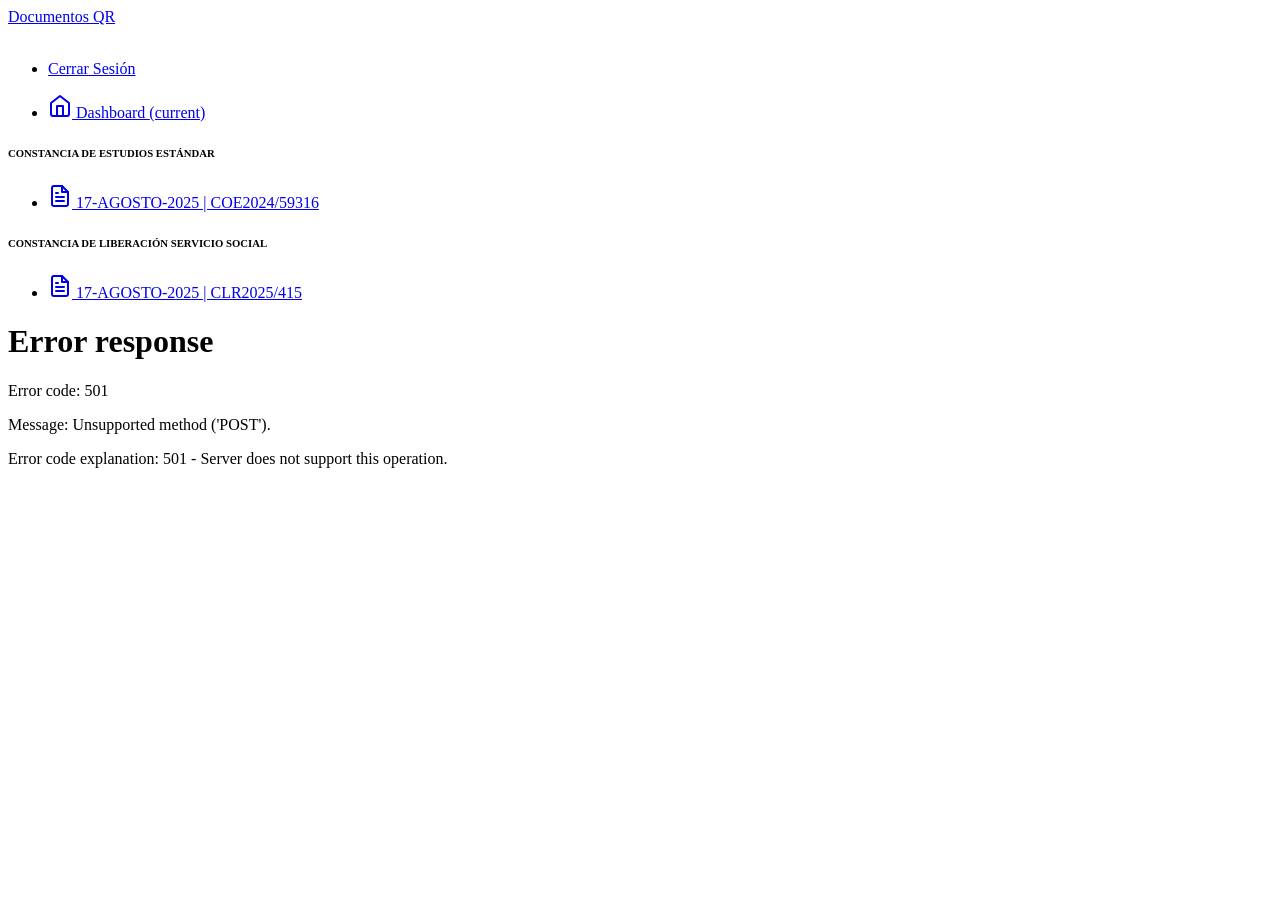
==== commit 41f778ed: "Update index.html" ====
--- a/index.html
+++ b/index.html
@@ -1,13 +1,5 @@
 <!DOCTYPE html>
 <!-- saved from url=(0052)https://siu-ser.utel.edu.mx/documento/documentos_qr/ -->
-<html><head><meta http-equiv="Content-Type" content="text/html; charset=UTF-8">
-  <title>UTEL</title>
-  <link rel="icon" href="https://uteluniversidad.mx/template/views/convertia/20190716-utel-site/favicon.ico">
-
-
-<link rel="canonical" href="https://getbootstrap.com/docs/4.1/examples/dashboard/">
-<link href="./UTEL_files/bootstrap.min.css" rel="stylesheet">
-<link rel="stylesheet" href="./UTEL_files/documentos_qr.7d13fe1d4dee.css">
 
 <style>:root{--swal2-outline: 0 0 0 3px rgba(100, 150, 200, 0.5);--swal2-container-padding: 0.625em;--swal2-backdrop: rgba(0, 0, 0, 0.4);--swal2-backdrop-transition: background-color 0.15s;--swal2-width: 32em;--swal2-padding: 0 0 1.25em;--swal2-border: none;--swal2-border-radius: 0.3125rem;--swal2-background: white;--swal2-color: #545454;--swal2-show-animation: swal2-show 0.3s;--swal2-hide-animation: swal2-hide 0.15s forwards;--swal2-icon-zoom: 1;--swal2-title-padding: 0.8em 1em 0;--swal2-html-container-padding: 1em 1.6em 0.3em;--swal2-input-border: 1px solid #d9d9d9;--swal2-input-border-radius: 0.1875em;--swal2-input-box-shadow: inset 0 1px 1px rgba(0, 0, 0, 0.06), 0 0 0 3px transparent;--swal2-input-background: transparent;--swal2-input-transition: border-color 0.2s, box-shadow 0.2s;--swal2-input-hover-box-shadow: inset 0 1px 1px rgba(0, 0, 0, 0.06), 0 0 0 3px transparent;--swal2-input-focus-border: 1px solid #b4dbed;--swal2-input-focus-box-shadow: inset 0 1px 1px rgba(0, 0, 0, 0.06), 0 0 0 3px rgba(100, 150, 200, 0.5);--swal2-progress-step-background: #add8e6;--swal2-validation-message-background: #f0f0f0;--swal2-validation-message-color: #666;--swal2-footer-border-color: #eee;--swal2-footer-background: transparent;--swal2-footer-color: inherit;--swal2-timer-progress-bar-background: rgba(0, 0, 0, 0.3);--swal2-close-button-position: initial;--swal2-close-button-inset: auto;--swal2-close-button-font-size: 2.5em;--swal2-close-button-color: #ccc;--swal2-close-button-transition: color 0.2s, box-shadow 0.2s;--swal2-close-button-outline: initial;--swal2-close-button-box-shadow: inset 0 0 0 3px transparent;--swal2-close-button-focus-box-shadow: inset var(--swal2-outline);--swal2-close-button-hover-transform: none;--swal2-actions-justify-content: center;--swal2-actions-width: auto;--swal2-actions-margin: 1.25em auto 0;--swal2-actions-padding: 0;--swal2-actions-border-radius: 0;--swal2-actions-background: transparent;--swal2-action-button-transition: background-color 0.2s, box-shadow 0.2s;--swal2-action-button-hover: black 10%;--swal2-action-button-active: black 10%;--swal2-confirm-button-box-shadow: none;--swal2-confirm-button-border-radius: 0.25em;--swal2-confirm-button-background-color: #7066e0;--swal2-confirm-button-color: #fff;--swal2-deny-button-box-shadow: none;--swal2-deny-button-border-radius: 0.25em;--swal2-deny-button-background-color: #dc3741;--swal2-deny-button-color: #fff;--swal2-cancel-button-box-shadow: none;--swal2-cancel-button-border-radius: 0.25em;--swal2-cancel-button-background-color: #6e7881;--swal2-cancel-button-color: #fff;--swal2-toast-show-animation: swal2-toast-show 0.5s;--swal2-toast-hide-animation: swal2-toast-hide 0.1s forwards;--swal2-toast-border: none;--swal2-toast-box-shadow: 0 0 1px hsl(0deg 0% 0% / 0.075), 0 1px 2px hsl(0deg 0% 0% / 0.075), 1px 2px 4px hsl(0deg 0% 0% / 0.075), 1px 3px 8px hsl(0deg 0% 0% / 0.075), 2px 4px 16px hsl(0deg 0% 0% / 0.075)}[data-swal2-theme=dark]{--swal2-dark-theme-black: #19191a;--swal2-dark-theme-white: #e1e1e1;--swal2-background: var(--swal2-dark-theme-black);--swal2-color: var(--swal2-dark-theme-white);--swal2-footer-border-color: #555;--swal2-input-background: color-mix(in srgb, var(--swal2-dark-theme-black), var(--swal2-dark-theme-white) 10%);--swal2-validation-message-background: color-mix( in srgb, var(--swal2-dark-theme-black), var(--swal2-dark-theme-white) 10% );--swal2-validation-message-color: var(--swal2-dark-theme-white);--swal2-timer-progress-bar-background: rgba(255, 255, 255, 0.7)}@media(prefers-color-scheme: dark){[data-swal2-theme=auto]{--swal2-dark-theme-black: #19191a;--swal2-dark-theme-white: #e1e1e1;--swal2-background: var(--swal2-dark-theme-black);--swal2-color: var(--swal2-dark-theme-white);--swal2-footer-border-color: #555;--swal2-input-background: color-mix(in srgb, var(--swal2-dark-theme-black), var(--swal2-dark-theme-white) 10%);--swal2-validation-message-background: color-mix( in srgb, var(--swal2-dark-theme-black), var(--swal2-dark-theme-white) 10% );--swal2-validation-message-color: var(--swal2-dark-theme-white);--swal2-timer-progress-bar-background: rgba(255, 255, 255, 0.7)}}body.swal2-shown:not(.swal2-no-backdrop,.swal2-toast-shown){overflow:hidden}body.swal2-height-auto{height:auto !important}body.swal2-no-backdrop .swal2-container{background-color:rgba(0,0,0,0) !important;pointer-events:none}body.swal2-no-backdrop .swal2-container .swal2-popup{pointer-events:auto}body.swal2-no-backdrop .swal2-container .swal2-modal{box-shadow:0 0 10px var(--swal2-backdrop)}body.swal2-toast-shown .swal2-container{box-sizing:border-box;width:360px;max-width:100%;background-color:rgba(0,0,0,0);pointer-events:none}body.swal2-toast-shown .swal2-container.swal2-top{inset:0 auto auto 50%;transform:translateX(-50%)}body.swal2-toast-shown .swal2-container.swal2-top-end,body.swal2-toast-shown .swal2-container.swal2-top-right{inset:0 0 auto auto}body.swal2-toast-shown .swal2-container.swal2-top-start,body.swal2-toast-shown .swal2-container.swal2-top-left{inset:0 auto auto 0}body.swal2-toast-shown .swal2-container.swal2-center-start,body.swal2-toast-shown .swal2-container.swal2-center-left{inset:50% auto auto 0;transform:translateY(-50%)}body.swal2-toast-shown .swal2-container.swal2-center{inset:50% auto auto 50%;transform:translate(-50%, -50%)}body.swal2-toast-shown .swal2-container.swal2-center-end,body.swal2-toast-shown .swal2-container.swal2-center-right{inset:50% 0 auto auto;transform:translateY(-50%)}body.swal2-toast-shown .swal2-container.swal2-bottom-start,body.swal2-toast-shown .swal2-container.swal2-bottom-left{inset:auto auto 0 0}body.swal2-toast-shown .swal2-container.swal2-bottom{inset:auto auto 0 50%;transform:translateX(-50%)}body.swal2-toast-shown .swal2-container.swal2-bottom-end,body.swal2-toast-shown .swal2-container.swal2-bottom-right{inset:auto 0 0 auto}@media print{body.swal2-shown:not(.swal2-no-backdrop,.swal2-toast-shown){overflow-y:scroll !important}body.swal2-shown:not(.swal2-no-backdrop,.swal2-toast-shown)>[aria-hidden=true]{display:none}body.swal2-shown:not(.swal2-no-backdrop,.swal2-toast-shown) .swal2-container{position:static !important}}div:where(.swal2-container){display:grid;position:fixed;z-index:1060;inset:0;box-sizing:border-box;grid-template-areas:"top-start     top            top-end" "center-start  center         center-end" "bottom-start  bottom-center  bottom-end";grid-template-rows:minmax(min-content, auto) minmax(min-content, auto) minmax(min-content, auto);height:100%;padding:var(--swal2-container-padding);overflow-x:hidden;transition:var(--swal2-backdrop-transition);-webkit-overflow-scrolling:touch}div:where(.swal2-container).swal2-backdrop-show,div:where(.swal2-container).swal2-noanimation{background:var(--swal2-backdrop)}div:where(.swal2-container).swal2-backdrop-hide{background:rgba(0,0,0,0) !important}div:where(.swal2-container).swal2-top-start,div:where(.swal2-container).swal2-center-start,div:where(.swal2-container).swal2-bottom-start{grid-template-columns:minmax(0, 1fr) auto auto}div:where(.swal2-container).swal2-top,div:where(.swal2-container).swal2-center,div:where(.swal2-container).swal2-bottom{grid-template-columns:auto minmax(0, 1fr) auto}div:where(.swal2-container).swal2-top-end,div:where(.swal2-container).swal2-center-end,div:where(.swal2-container).swal2-bottom-end{grid-template-columns:auto auto minmax(0, 1fr)}div:where(.swal2-container).swal2-top-start>.swal2-popup{align-self:start}div:where(.swal2-container).swal2-top>.swal2-popup{grid-column:2;place-self:start center}div:where(.swal2-container).swal2-top-end>.swal2-popup,div:where(.swal2-container).swal2-top-right>.swal2-popup{grid-column:3;place-self:start end}div:where(.swal2-container).swal2-center-start>.swal2-popup,div:where(.swal2-container).swal2-center-left>.swal2-popup{grid-row:2;align-self:center}div:where(.swal2-container).swal2-center>.swal2-popup{grid-column:2;grid-row:2;place-self:center center}div:where(.swal2-container).swal2-center-end>.swal2-popup,div:where(.swal2-container).swal2-center-right>.swal2-popup{grid-column:3;grid-row:2;place-self:center end}div:where(.swal2-container).swal2-bottom-start>.swal2-popup,div:where(.swal2-container).swal2-bottom-left>.swal2-popup{grid-column:1;grid-row:3;align-self:end}div:where(.swal2-container).swal2-bottom>.swal2-popup{grid-column:2;grid-row:3;place-self:end center}div:where(.swal2-container).swal2-bottom-end>.swal2-popup,div:where(.swal2-container).swal2-bottom-right>.swal2-popup{grid-column:3;grid-row:3;place-self:end end}div:where(.swal2-container).swal2-grow-row>.swal2-popup,div:where(.swal2-container).swal2-grow-fullscreen>.swal2-popup{grid-column:1/4;width:100%}div:where(.swal2-container).swal2-grow-column>.swal2-popup,div:where(.swal2-container).swal2-grow-fullscreen>.swal2-popup{grid-row:1/4;align-self:stretch}div:where(.swal2-container).swal2-no-transition{transition:none !important}div:where(.swal2-container)[popover]{width:auto;border:0}div:where(.swal2-container) div:where(.swal2-popup){display:none;position:relative;box-sizing:border-box;grid-template-columns:minmax(0, 100%);width:var(--swal2-width);max-width:100%;padding:var(--swal2-padding);border:var(--swal2-border);border-radius:var(--swal2-border-radius);background:var(--swal2-background);color:var(--swal2-color);font-family:inherit;font-size:1rem}div:where(.swal2-container) div:where(.swal2-popup):focus{outline:none}div:where(.swal2-container) div:where(.swal2-popup).swal2-loading{overflow-y:hidden}div:where(.swal2-container) div:where(.swal2-popup).swal2-draggable{cursor:grab}div:where(.swal2-container) div:where(.swal2-popup).swal2-draggable div:where(.swal2-icon){cursor:grab}div:where(.swal2-container) div:where(.swal2-popup).swal2-dragging{cursor:grabbing}div:where(.swal2-container) div:where(.swal2-popup).swal2-dragging div:where(.swal2-icon){cursor:grabbing}div:where(.swal2-container) h2:where(.swal2-title){position:relative;max-width:100%;margin:0;padding:var(--swal2-title-padding);color:inherit;font-size:1.875em;font-weight:600;text-align:center;text-transform:none;overflow-wrap:break-word;cursor:initial}div:where(.swal2-container) div:where(.swal2-actions){display:flex;z-index:1;box-sizing:border-box;flex-wrap:wrap;align-items:center;justify-content:var(--swal2-actions-justify-content);width:var(--swal2-actions-width);margin:var(--swal2-actions-margin);padding:var(--swal2-actions-padding);border-radius:var(--swal2-actions-border-radius);background:var(--swal2-actions-background)}div:where(.swal2-container) div:where(.swal2-loader){display:none;align-items:center;justify-content:center;width:2.2em;height:2.2em;margin:0 1.875em;animation:swal2-rotate-loading 1.5s linear 0s infinite normal;border-width:.25em;border-style:solid;border-radius:100%;border-color:#2778c4 rgba(0,0,0,0) #2778c4 rgba(0,0,0,0)}div:where(.swal2-container) button:where(.swal2-styled){margin:.3125em;padding:.625em 1.1em;transition:var(--swal2-action-button-transition);border:none;box-shadow:0 0 0 3px rgba(0,0,0,0);font-weight:500}div:where(.swal2-container) button:where(.swal2-styled):not([disabled]){cursor:pointer}div:where(.swal2-container) button:where(.swal2-styled):where(.swal2-confirm){border-radius:var(--swal2-confirm-button-border-radius);background:initial;background-color:var(--swal2-confirm-button-background-color);box-shadow:var(--swal2-confirm-button-box-shadow);color:var(--swal2-confirm-button-color);font-size:1em}div:where(.swal2-container) button:where(.swal2-styled):where(.swal2-confirm):hover{background-color:color-mix(in srgb, var(--swal2-confirm-button-background-color), var(--swal2-action-button-hover))}div:where(.swal2-container) button:where(.swal2-styled):where(.swal2-confirm):active{background-color:color-mix(in srgb, var(--swal2-confirm-button-background-color), var(--swal2-action-button-active))}div:where(.swal2-container) button:where(.swal2-styled):where(.swal2-deny){border-radius:var(--swal2-deny-button-border-radius);background:initial;background-color:var(--swal2-deny-button-background-color);box-shadow:var(--swal2-deny-button-box-shadow);color:var(--swal2-deny-button-color);font-size:1em}div:where(.swal2-container) button:where(.swal2-styled):where(.swal2-deny):hover{background-color:color-mix(in srgb, var(--swal2-deny-button-background-color), var(--swal2-action-button-hover))}div:where(.swal2-container) button:where(.swal2-styled):where(.swal2-deny):active{background-color:color-mix(in srgb, var(--swal2-deny-button-background-color), var(--swal2-action-button-active))}div:where(.swal2-container) button:where(.swal2-styled):where(.swal2-cancel){border-radius:var(--swal2-cancel-button-border-radius);background:initial;background-color:var(--swal2-cancel-button-background-color);box-shadow:var(--swal2-cancel-button-box-shadow);color:var(--swal2-cancel-button-color);font-size:1em}div:where(.swal2-container) button:where(.swal2-styled):where(.swal2-cancel):hover{background-color:color-mix(in srgb, var(--swal2-cancel-button-background-color), var(--swal2-action-button-hover))}div:where(.swal2-container) button:where(.swal2-styled):where(.swal2-cancel):active{background-color:color-mix(in srgb, var(--swal2-cancel-button-background-color), var(--swal2-action-button-active))}div:where(.swal2-container) button:where(.swal2-styled):focus-visible{outline:none;box-shadow:var(--swal2-action-button-focus-box-shadow)}div:where(.swal2-container) button:where(.swal2-styled)[disabled]:not(.swal2-loading){opacity:.4}div:where(.swal2-container) button:where(.swal2-styled)::-moz-focus-inner{border:0}div:where(.swal2-container) div:where(.swal2-footer){margin:1em 0 0;padding:1em 1em 0;border-top:1px solid var(--swal2-footer-border-color);background:var(--swal2-footer-background);color:var(--swal2-footer-color);font-size:1em;text-align:center;cursor:initial}div:where(.swal2-container) .swal2-timer-progress-bar-container{position:absolute;right:0;bottom:0;left:0;grid-column:auto !important;overflow:hidden;border-bottom-right-radius:var(--swal2-border-radius);border-bottom-left-radius:var(--swal2-border-radius)}div:where(.swal2-container) div:where(.swal2-timer-progress-bar){width:100%;height:.25em;background:var(--swal2-timer-progress-bar-background)}div:where(.swal2-container) img:where(.swal2-image){max-width:100%;margin:2em auto 1em;cursor:initial}div:where(.swal2-container) button:where(.swal2-close){position:var(--swal2-close-button-position);inset:var(--swal2-close-button-inset);z-index:2;align-items:center;justify-content:center;width:1.2em;height:1.2em;margin-top:0;margin-right:0;margin-bottom:-1.2em;padding:0;overflow:hidden;transition:var(--swal2-close-button-transition);border:none;border-radius:var(--swal2-border-radius);outline:var(--swal2-close-button-outline);background:rgba(0,0,0,0);color:var(--swal2-close-button-color);font-family:monospace;font-size:var(--swal2-close-button-font-size);cursor:pointer;justify-self:end}div:where(.swal2-container) button:where(.swal2-close):hover{transform:var(--swal2-close-button-hover-transform);background:rgba(0,0,0,0);color:#f27474}div:where(.swal2-container) button:where(.swal2-close):focus-visible{outline:none;box-shadow:var(--swal2-close-button-focus-box-shadow)}div:where(.swal2-container) button:where(.swal2-close)::-moz-focus-inner{border:0}div:where(.swal2-container) div:where(.swal2-html-container){z-index:1;justify-content:center;margin:0;padding:var(--swal2-html-container-padding);overflow:auto;color:inherit;font-size:1.125em;font-weight:normal;line-height:normal;text-align:center;overflow-wrap:break-word;word-break:break-word;cursor:initial}div:where(.swal2-container) input:where(.swal2-input),div:where(.swal2-container) input:where(.swal2-file),div:where(.swal2-container) textarea:where(.swal2-textarea),div:where(.swal2-container) select:where(.swal2-select),div:where(.swal2-container) div:where(.swal2-radio),div:where(.swal2-container) label:where(.swal2-checkbox){margin:1em 2em 3px}div:where(.swal2-container) input:where(.swal2-input),div:where(.swal2-container) input:where(.swal2-file),div:where(.swal2-container) textarea:where(.swal2-textarea){box-sizing:border-box;width:auto;transition:var(--swal2-input-transition);border:var(--swal2-input-border);border-radius:var(--swal2-input-border-radius);background:var(--swal2-input-background);box-shadow:var(--swal2-input-box-shadow);color:inherit;font-size:1.125em}div:where(.swal2-container) input:where(.swal2-input).swal2-inputerror,div:where(.swal2-container) input:where(.swal2-file).swal2-inputerror,div:where(.swal2-container) textarea:where(.swal2-textarea).swal2-inputerror{border-color:#f27474 !important;box-shadow:0 0 2px #f27474 !important}div:where(.swal2-container) input:where(.swal2-input):hover,div:where(.swal2-container) input:where(.swal2-file):hover,div:where(.swal2-container) textarea:where(.swal2-textarea):hover{box-shadow:var(--swal2-input-hover-box-shadow)}div:where(.swal2-container) input:where(.swal2-input):focus,div:where(.swal2-container) input:where(.swal2-file):focus,div:where(.swal2-container) textarea:where(.swal2-textarea):focus{border:var(--swal2-input-focus-border);outline:none;box-shadow:var(--swal2-input-focus-box-shadow)}div:where(.swal2-container) input:where(.swal2-input)::placeholder,div:where(.swal2-container) input:where(.swal2-file)::placeholder,div:where(.swal2-container) textarea:where(.swal2-textarea)::placeholder{color:#ccc}div:where(.swal2-container) .swal2-range{margin:1em 2em 3px;background:var(--swal2-background)}div:where(.swal2-container) .swal2-range input{width:80%}div:where(.swal2-container) .swal2-range output{width:20%;color:inherit;font-weight:600;text-align:center}div:where(.swal2-container) .swal2-range input,div:where(.swal2-container) .swal2-range output{height:2.625em;padding:0;font-size:1.125em;line-height:2.625em}div:where(.swal2-container) .swal2-input{height:2.625em;padding:0 .75em}div:where(.swal2-container) .swal2-file{width:75%;margin-right:auto;margin-left:auto;background:var(--swal2-input-background);font-size:1.125em}div:where(.swal2-container) .swal2-textarea{height:6.75em;padding:.75em}div:where(.swal2-container) .swal2-select{min-width:50%;max-width:100%;padding:.375em .625em;background:var(--swal2-input-background);color:inherit;font-size:1.125em}div:where(.swal2-container) .swal2-radio,div:where(.swal2-container) .swal2-checkbox{align-items:center;justify-content:center;background:var(--swal2-background);color:inherit}div:where(.swal2-container) .swal2-radio label,div:where(.swal2-container) .swal2-checkbox label{margin:0 .6em;font-size:1.125em}div:where(.swal2-container) .swal2-radio input,div:where(.swal2-container) .swal2-checkbox input{flex-shrink:0;margin:0 .4em}div:where(.swal2-container) label:where(.swal2-input-label){display:flex;justify-content:center;margin:1em auto 0}div:where(.swal2-container) div:where(.swal2-validation-message){align-items:center;justify-content:center;margin:1em 0 0;padding:.625em;overflow:hidden;background:var(--swal2-validation-message-background);color:var(--swal2-validation-message-color);font-size:1em;font-weight:300}div:where(.swal2-container) div:where(.swal2-validation-message)::before{content:"!";display:inline-block;width:1.5em;min-width:1.5em;height:1.5em;margin:0 .625em;border-radius:50%;background-color:#f27474;color:#fff;font-weight:600;line-height:1.5em;text-align:center}div:where(.swal2-container) .swal2-progress-steps{flex-wrap:wrap;align-items:center;max-width:100%;margin:1.25em auto;padding:0;background:rgba(0,0,0,0);font-weight:600}div:where(.swal2-container) .swal2-progress-steps li{display:inline-block;position:relative}div:where(.swal2-container) .swal2-progress-steps .swal2-progress-step{z-index:20;flex-shrink:0;width:2em;height:2em;border-radius:2em;background:#2778c4;color:#fff;line-height:2em;text-align:center}div:where(.swal2-container) .swal2-progress-steps .swal2-progress-step.swal2-active-progress-step{background:#2778c4}div:where(.swal2-container) .swal2-progress-steps .swal2-progress-step.swal2-active-progress-step~.swal2-progress-step{background:var(--swal2-progress-step-background);color:#fff}div:where(.swal2-container) .swal2-progress-steps .swal2-progress-step.swal2-active-progress-step~.swal2-progress-step-line{background:var(--swal2-progress-step-background)}div:where(.swal2-container) .swal2-progress-steps .swal2-progress-step-line{z-index:10;flex-shrink:0;width:2.5em;height:.4em;margin:0 -1px;background:#2778c4}div:where(.swal2-icon){position:relative;box-sizing:content-box;justify-content:center;width:5em;height:5em;margin:2.5em auto .6em;zoom:var(--swal2-icon-zoom);border:.25em solid rgba(0,0,0,0);border-radius:50%;border-color:#000;font-family:inherit;line-height:5em;cursor:default;user-select:none}div:where(.swal2-icon) .swal2-icon-content{display:flex;align-items:center;font-size:3.75em}div:where(.swal2-icon).swal2-error{border-color:#f27474;color:#f27474}div:where(.swal2-icon).swal2-error .swal2-x-mark{position:relative;flex-grow:1}div:where(.swal2-icon).swal2-error [class^=swal2-x-mark-line]{display:block;position:absolute;top:2.3125em;width:2.9375em;height:.3125em;border-radius:.125em;background-color:#f27474}div:where(.swal2-icon).swal2-error [class^=swal2-x-mark-line][class$=left]{left:1.0625em;transform:rotate(45deg)}div:where(.swal2-icon).swal2-error [class^=swal2-x-mark-line][class$=right]{right:1em;transform:rotate(-45deg)}div:where(.swal2-icon).swal2-error.swal2-icon-show{animation:swal2-animate-error-icon .5s}div:where(.swal2-icon).swal2-error.swal2-icon-show .swal2-x-mark{animation:swal2-animate-error-x-mark .5s}div:where(.swal2-icon).swal2-warning{border-color:#f8bb86;color:#f8bb86}div:where(.swal2-icon).swal2-warning.swal2-icon-show{animation:swal2-animate-error-icon .5s}div:where(.swal2-icon).swal2-warning.swal2-icon-show .swal2-icon-content{animation:swal2-animate-i-mark .5s}div:where(.swal2-icon).swal2-info{border-color:#3fc3ee;color:#3fc3ee}div:where(.swal2-icon).swal2-info.swal2-icon-show{animation:swal2-animate-error-icon .5s}div:where(.swal2-icon).swal2-info.swal2-icon-show .swal2-icon-content{animation:swal2-animate-i-mark .8s}div:where(.swal2-icon).swal2-question{border-color:#87adbd;color:#87adbd}div:where(.swal2-icon).swal2-question.swal2-icon-show{animation:swal2-animate-error-icon .5s}div:where(.swal2-icon).swal2-question.swal2-icon-show .swal2-icon-content{animation:swal2-animate-question-mark .8s}div:where(.swal2-icon).swal2-success{border-color:#a5dc86;color:#a5dc86}div:where(.swal2-icon).swal2-success [class^=swal2-success-circular-line]{position:absolute;width:3.75em;height:7.5em;border-radius:50%}div:where(.swal2-icon).swal2-success [class^=swal2-success-circular-line][class$=left]{top:-0.4375em;left:-2.0635em;transform:rotate(-45deg);transform-origin:3.75em 3.75em;border-radius:7.5em 0 0 7.5em}div:where(.swal2-icon).swal2-success [class^=swal2-success-circular-line][class$=right]{top:-0.6875em;left:1.875em;transform:rotate(-45deg);transform-origin:0 3.75em;border-radius:0 7.5em 7.5em 0}div:where(.swal2-icon).swal2-success .swal2-success-ring{position:absolute;z-index:2;top:-0.25em;left:-0.25em;box-sizing:content-box;width:100%;height:100%;border:.25em solid rgba(165,220,134,.3);border-radius:50%}div:where(.swal2-icon).swal2-success .swal2-success-fix{position:absolute;z-index:1;top:.5em;left:1.625em;width:.4375em;height:5.625em;transform:rotate(-45deg)}div:where(.swal2-icon).swal2-success [class^=swal2-success-line]{display:block;position:absolute;z-index:2;height:.3125em;border-radius:.125em;background-color:#a5dc86}div:where(.swal2-icon).swal2-success [class^=swal2-success-line][class$=tip]{top:2.875em;left:.8125em;width:1.5625em;transform:rotate(45deg)}div:where(.swal2-icon).swal2-success [class^=swal2-success-line][class$=long]{top:2.375em;right:.5em;width:2.9375em;transform:rotate(-45deg)}div:where(.swal2-icon).swal2-success.swal2-icon-show .swal2-success-line-tip{animation:swal2-animate-success-line-tip .75s}div:where(.swal2-icon).swal2-success.swal2-icon-show .swal2-success-line-long{animation:swal2-animate-success-line-long .75s}div:where(.swal2-icon).swal2-success.swal2-icon-show .swal2-success-circular-line-right{animation:swal2-rotate-success-circular-line 4.25s ease-in}[class^=swal2]{-webkit-tap-highlight-color:rgba(0,0,0,0)}.swal2-show{animation:var(--swal2-show-animation)}.swal2-hide{animation:var(--swal2-hide-animation)}.swal2-noanimation{transition:none}.swal2-scrollbar-measure{position:absolute;top:-9999px;width:50px;height:50px;overflow:scroll}.swal2-rtl .swal2-close{margin-right:initial;margin-left:0}.swal2-rtl .swal2-timer-progress-bar{right:0;left:auto}.swal2-toast{box-sizing:border-box;grid-column:1/4 !important;grid-row:1/4 !important;grid-template-columns:min-content auto min-content;padding:1em;overflow-y:hidden;border:var(--swal2-toast-border);background:var(--swal2-background);box-shadow:var(--swal2-toast-box-shadow);pointer-events:auto}.swal2-toast>*{grid-column:2}.swal2-toast h2:where(.swal2-title){margin:.5em 1em;padding:0;font-size:1em;text-align:initial}.swal2-toast .swal2-loading{justify-content:center}.swal2-toast input:where(.swal2-input){height:2em;margin:.5em;font-size:1em}.swal2-toast .swal2-validation-message{font-size:1em}.swal2-toast div:where(.swal2-footer){margin:.5em 0 0;padding:.5em 0 0;font-size:.8em}.swal2-toast button:where(.swal2-close){grid-column:3/3;grid-row:1/99;align-self:center;width:.8em;height:.8em;margin:0;font-size:2em}.swal2-toast div:where(.swal2-html-container){margin:.5em 1em;padding:0;overflow:initial;font-size:1em;text-align:initial}.swal2-toast div:where(.swal2-html-container):empty{padding:0}.swal2-toast .swal2-loader{grid-column:1;grid-row:1/99;align-self:center;width:2em;height:2em;margin:.25em}.swal2-toast .swal2-icon{grid-column:1;grid-row:1/99;align-self:center;width:2em;min-width:2em;height:2em;margin:0 .5em 0 0}.swal2-toast .swal2-icon .swal2-icon-content{display:flex;align-items:center;font-size:1.8em;font-weight:bold}.swal2-toast .swal2-icon.swal2-success .swal2-success-ring{width:2em;height:2em}.swal2-toast .swal2-icon.swal2-error [class^=swal2-x-mark-line]{top:.875em;width:1.375em}.swal2-toast .swal2-icon.swal2-error [class^=swal2-x-mark-line][class$=left]{left:.3125em}.swal2-toast .swal2-icon.swal2-error [class^=swal2-x-mark-line][class$=right]{right:.3125em}.swal2-toast div:where(.swal2-actions){justify-content:flex-start;height:auto;margin:0;margin-top:.5em;padding:0 .5em}.swal2-toast button:where(.swal2-styled){margin:.25em .5em;padding:.4em .6em;font-size:1em}.swal2-toast .swal2-success{border-color:#a5dc86}.swal2-toast .swal2-success [class^=swal2-success-circular-line]{position:absolute;width:1.6em;height:3em;border-radius:50%}.swal2-toast .swal2-success [class^=swal2-success-circular-line][class$=left]{top:-0.8em;left:-0.5em;transform:rotate(-45deg);transform-origin:2em 2em;border-radius:4em 0 0 4em}.swal2-toast .swal2-success [class^=swal2-success-circular-line][class$=right]{top:-0.25em;left:.9375em;transform-origin:0 1.5em;border-radius:0 4em 4em 0}.swal2-toast .swal2-success .swal2-success-ring{width:2em;height:2em}.swal2-toast .swal2-success .swal2-success-fix{top:0;left:.4375em;width:.4375em;height:2.6875em}.swal2-toast .swal2-success [class^=swal2-success-line]{height:.3125em}.swal2-toast .swal2-success [class^=swal2-success-line][class$=tip]{top:1.125em;left:.1875em;width:.75em}.swal2-toast .swal2-success [class^=swal2-success-line][class$=long]{top:.9375em;right:.1875em;width:1.375em}.swal2-toast .swal2-success.swal2-icon-show .swal2-success-line-tip{animation:swal2-toast-animate-success-line-tip .75s}.swal2-toast .swal2-success.swal2-icon-show .swal2-success-line-long{animation:swal2-toast-animate-success-line-long .75s}.swal2-toast.swal2-show{animation:var(--swal2-toast-show-animation)}.swal2-toast.swal2-hide{animation:var(--swal2-toast-hide-animation)}@keyframes swal2-show{0%{transform:translate3d(0, -50px, 0) scale(0.9);opacity:0}100%{transform:translate3d(0, 0, 0) scale(1);opacity:1}}@keyframes swal2-hide{0%{transform:translate3d(0, 0, 0) scale(1);opacity:1}100%{transform:translate3d(0, -50px, 0) scale(0.9);opacity:0}}@keyframes swal2-animate-success-line-tip{0%{top:1.1875em;left:.0625em;width:0}54%{top:1.0625em;left:.125em;width:0}70%{top:2.1875em;left:-0.375em;width:3.125em}84%{top:3em;left:1.3125em;width:1.0625em}100%{top:2.8125em;left:.8125em;width:1.5625em}}@keyframes swal2-animate-success-line-long{0%{top:3.375em;right:2.875em;width:0}65%{top:3.375em;right:2.875em;width:0}84%{top:2.1875em;right:0;width:3.4375em}100%{top:2.375em;right:.5em;width:2.9375em}}@keyframes swal2-rotate-success-circular-line{0%{transform:rotate(-45deg)}5%{transform:rotate(-45deg)}12%{transform:rotate(-405deg)}100%{transform:rotate(-405deg)}}@keyframes swal2-animate-error-x-mark{0%{margin-top:1.625em;transform:scale(0.4);opacity:0}50%{margin-top:1.625em;transform:scale(0.4);opacity:0}80%{margin-top:-0.375em;transform:scale(1.15)}100%{margin-top:0;transform:scale(1);opacity:1}}@keyframes swal2-animate-error-icon{0%{transform:rotateX(100deg);opacity:0}100%{transform:rotateX(0deg);opacity:1}}@keyframes swal2-rotate-loading{0%{transform:rotate(0deg)}100%{transform:rotate(360deg)}}@keyframes swal2-animate-question-mark{0%{transform:rotateY(-360deg)}100%{transform:rotateY(0)}}@keyframes swal2-animate-i-mark{0%{transform:rotateZ(45deg);opacity:0}25%{transform:rotateZ(-25deg);opacity:.4}50%{transform:rotateZ(15deg);opacity:.8}75%{transform:rotateZ(-5deg);opacity:1}100%{transform:rotateX(0);opacity:1}}@keyframes swal2-toast-show{0%{transform:translateY(-0.625em) rotateZ(2deg)}33%{transform:translateY(0) rotateZ(-2deg)}66%{transform:translateY(0.3125em) rotateZ(2deg)}100%{transform:translateY(0) rotateZ(0deg)}}@keyframes swal2-toast-hide{100%{transform:rotateZ(1deg);opacity:0}}@keyframes swal2-toast-animate-success-line-tip{0%{top:.5625em;left:.0625em;width:0}54%{top:.125em;left:.125em;width:0}70%{top:.625em;left:-0.25em;width:1.625em}84%{top:1.0625em;left:.75em;width:.5em}100%{top:1.125em;left:.1875em;width:.75em}}@keyframes swal2-toast-animate-success-line-long{0%{top:1.625em;right:1.375em;width:0}65%{top:1.25em;right:.9375em;width:0}84%{top:.9375em;right:0;width:1.125em}100%{top:.9375em;right:.1875em;width:1.375em}}</style></head>
 <body>
@@ -229,4 +221,4 @@
 </script>
 <script>(function(){function c(){var b=a.contentDocument||(a.contentWindow&&a.contentWindow.document);if(b){var d=b.createElement('script');d.innerHTML="window.__CF$cv$params={r:'a51cadde58c5b54d',t:'MTc5MzIxOTIyNQ=='};var a=document.createElement('script');a.src='/cdn-cgi/challenge-platform/scripts/jsd/main.js';document.getElementsByTagName('head')[0].appendChild(a);";b.getElementsByTagName('head')[0].appendChild(d)}}if(document.body){var a=document.createElement('iframe');a.height=1;a.width=1;a.style.position='absolute';a.style.top=0;a.style.left=0;a.style.border='none';a.style.visibility='hidden';document.body.appendChild(a);if('loading'!==document.readyState)c();else if(window.addEventListener)document.addEventListener('DOMContentLoaded',c);else{var e=document.onreadystatechange||function(){};document.onreadystatechange=function(b){e(b);'loading'!==document.readyState&&(document.onreadystatechange=e,c())}}}})();</script><iframe height="1" width="1" style="position: absolute; top: 0px; left: 0px; border-width: medium; border-style: none; border-color: currentcolor; border-image: none; visibility: hidden;" src="./UTEL_files/saved_resource.html"></iframe><script type="module" src="./UTEL_files/vce701823e78c4301a35b7e07294d87301792088814092" integrity="sha512-UKNk8GbxkABxKcXYuLkO16EleLGUkcvJWtpSNmExE0Too3ZaFAxTscNWEc1OdAv5/BikHawapSCaiD2XCmp+Bw==" data-cf-beacon="{&quot;version&quot;:&quot;2024.11.0&quot;,&quot;token&quot;:&quot;7a259fad60dd4d328f4c8e1ce0d01273&quot;,&quot;spa&quot;:2}" crossorigin="anonymous"></script>
 
-</body></html>+</body></html>
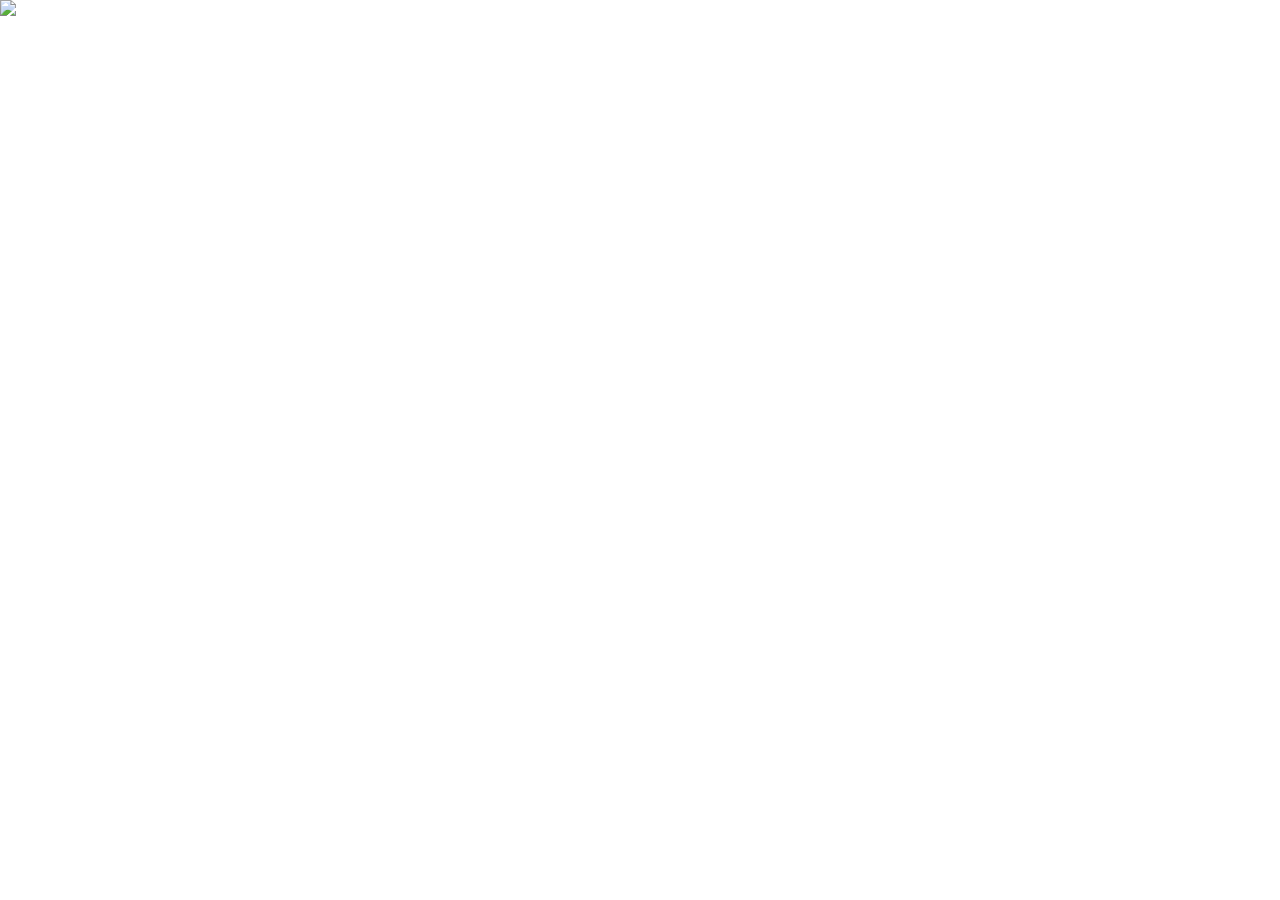
==== commit 34d5b312: "Add files via upload" ====
--- a/index.html
+++ b/index.html
@@ -1,224 +1,43 @@
-<!DOCTYPE html>
-<!-- saved from url=(0052)https://siu-ser.utel.edu.mx/documento/documentos_qr/ -->
-
-<style>:root{--swal2-outline: 0 0 0 3px rgba(100, 150, 200, 0.5);--swal2-container-padding: 0.625em;--swal2-backdrop: rgba(0, 0, 0, 0.4);--swal2-backdrop-transition: background-color 0.15s;--swal2-width: 32em;--swal2-padding: 0 0 1.25em;--swal2-border: none;--swal2-border-radius: 0.3125rem;--swal2-background: white;--swal2-color: #545454;--swal2-show-animation: swal2-show 0.3s;--swal2-hide-animation: swal2-hide 0.15s forwards;--swal2-icon-zoom: 1;--swal2-title-padding: 0.8em 1em 0;--swal2-html-container-padding: 1em 1.6em 0.3em;--swal2-input-border: 1px solid #d9d9d9;--swal2-input-border-radius: 0.1875em;--swal2-input-box-shadow: inset 0 1px 1px rgba(0, 0, 0, 0.06), 0 0 0 3px transparent;--swal2-input-background: transparent;--swal2-input-transition: border-color 0.2s, box-shadow 0.2s;--swal2-input-hover-box-shadow: inset 0 1px 1px rgba(0, 0, 0, 0.06), 0 0 0 3px transparent;--swal2-input-focus-border: 1px solid #b4dbed;--swal2-input-focus-box-shadow: inset 0 1px 1px rgba(0, 0, 0, 0.06), 0 0 0 3px rgba(100, 150, 200, 0.5);--swal2-progress-step-background: #add8e6;--swal2-validation-message-background: #f0f0f0;--swal2-validation-message-color: #666;--swal2-footer-border-color: #eee;--swal2-footer-background: transparent;--swal2-footer-color: inherit;--swal2-timer-progress-bar-background: rgba(0, 0, 0, 0.3);--swal2-close-button-position: initial;--swal2-close-button-inset: auto;--swal2-close-button-font-size: 2.5em;--swal2-close-button-color: #ccc;--swal2-close-button-transition: color 0.2s, box-shadow 0.2s;--swal2-close-button-outline: initial;--swal2-close-button-box-shadow: inset 0 0 0 3px transparent;--swal2-close-button-focus-box-shadow: inset var(--swal2-outline);--swal2-close-button-hover-transform: none;--swal2-actions-justify-content: center;--swal2-actions-width: auto;--swal2-actions-margin: 1.25em auto 0;--swal2-actions-padding: 0;--swal2-actions-border-radius: 0;--swal2-actions-background: transparent;--swal2-action-button-transition: background-color 0.2s, box-shadow 0.2s;--swal2-action-button-hover: black 10%;--swal2-action-button-active: black 10%;--swal2-confirm-button-box-shadow: none;--swal2-confirm-button-border-radius: 0.25em;--swal2-confirm-button-background-color: #7066e0;--swal2-confirm-button-color: #fff;--swal2-deny-button-box-shadow: none;--swal2-deny-button-border-radius: 0.25em;--swal2-deny-button-background-color: #dc3741;--swal2-deny-button-color: #fff;--swal2-cancel-button-box-shadow: none;--swal2-cancel-button-border-radius: 0.25em;--swal2-cancel-button-background-color: #6e7881;--swal2-cancel-button-color: #fff;--swal2-toast-show-animation: swal2-toast-show 0.5s;--swal2-toast-hide-animation: swal2-toast-hide 0.1s forwards;--swal2-toast-border: none;--swal2-toast-box-shadow: 0 0 1px hsl(0deg 0% 0% / 0.075), 0 1px 2px hsl(0deg 0% 0% / 0.075), 1px 2px 4px hsl(0deg 0% 0% / 0.075), 1px 3px 8px hsl(0deg 0% 0% / 0.075), 2px 4px 16px hsl(0deg 0% 0% / 0.075)}[data-swal2-theme=dark]{--swal2-dark-theme-black: #19191a;--swal2-dark-theme-white: #e1e1e1;--swal2-background: var(--swal2-dark-theme-black);--swal2-color: var(--swal2-dark-theme-white);--swal2-footer-border-color: #555;--swal2-input-background: color-mix(in srgb, var(--swal2-dark-theme-black), var(--swal2-dark-theme-white) 10%);--swal2-validation-message-background: color-mix( in srgb, var(--swal2-dark-theme-black), var(--swal2-dark-theme-white) 10% );--swal2-validation-message-color: var(--swal2-dark-theme-white);--swal2-timer-progress-bar-background: rgba(255, 255, 255, 0.7)}@media(prefers-color-scheme: dark){[data-swal2-theme=auto]{--swal2-dark-theme-black: #19191a;--swal2-dark-theme-white: #e1e1e1;--swal2-background: var(--swal2-dark-theme-black);--swal2-color: var(--swal2-dark-theme-white);--swal2-footer-border-color: #555;--swal2-input-background: color-mix(in srgb, var(--swal2-dark-theme-black), var(--swal2-dark-theme-white) 10%);--swal2-validation-message-background: color-mix( in srgb, var(--swal2-dark-theme-black), var(--swal2-dark-theme-white) 10% );--swal2-validation-message-color: var(--swal2-dark-theme-white);--swal2-timer-progress-bar-background: rgba(255, 255, 255, 0.7)}}body.swal2-shown:not(.swal2-no-backdrop,.swal2-toast-shown){overflow:hidden}body.swal2-height-auto{height:auto !important}body.swal2-no-backdrop .swal2-container{background-color:rgba(0,0,0,0) !important;pointer-events:none}body.swal2-no-backdrop .swal2-container .swal2-popup{pointer-events:auto}body.swal2-no-backdrop .swal2-container .swal2-modal{box-shadow:0 0 10px var(--swal2-backdrop)}body.swal2-toast-shown .swal2-container{box-sizing:border-box;width:360px;max-width:100%;background-color:rgba(0,0,0,0);pointer-events:none}body.swal2-toast-shown .swal2-container.swal2-top{inset:0 auto auto 50%;transform:translateX(-50%)}body.swal2-toast-shown .swal2-container.swal2-top-end,body.swal2-toast-shown .swal2-container.swal2-top-right{inset:0 0 auto auto}body.swal2-toast-shown .swal2-container.swal2-top-start,body.swal2-toast-shown .swal2-container.swal2-top-left{inset:0 auto auto 0}body.swal2-toast-shown .swal2-container.swal2-center-start,body.swal2-toast-shown .swal2-container.swal2-center-left{inset:50% auto auto 0;transform:translateY(-50%)}body.swal2-toast-shown .swal2-container.swal2-center{inset:50% auto auto 50%;transform:translate(-50%, -50%)}body.swal2-toast-shown .swal2-container.swal2-center-end,body.swal2-toast-shown .swal2-container.swal2-center-right{inset:50% 0 auto auto;transform:translateY(-50%)}body.swal2-toast-shown .swal2-container.swal2-bottom-start,body.swal2-toast-shown .swal2-container.swal2-bottom-left{inset:auto auto 0 0}body.swal2-toast-shown .swal2-container.swal2-bottom{inset:auto auto 0 50%;transform:translateX(-50%)}body.swal2-toast-shown .swal2-container.swal2-bottom-end,body.swal2-toast-shown .swal2-container.swal2-bottom-right{inset:auto 0 0 auto}@media print{body.swal2-shown:not(.swal2-no-backdrop,.swal2-toast-shown){overflow-y:scroll !important}body.swal2-shown:not(.swal2-no-backdrop,.swal2-toast-shown)>[aria-hidden=true]{display:none}body.swal2-shown:not(.swal2-no-backdrop,.swal2-toast-shown) .swal2-container{position:static !important}}div:where(.swal2-container){display:grid;position:fixed;z-index:1060;inset:0;box-sizing:border-box;grid-template-areas:"top-start     top            top-end" "center-start  center         center-end" "bottom-start  bottom-center  bottom-end";grid-template-rows:minmax(min-content, auto) minmax(min-content, auto) minmax(min-content, auto);height:100%;padding:var(--swal2-container-padding);overflow-x:hidden;transition:var(--swal2-backdrop-transition);-webkit-overflow-scrolling:touch}div:where(.swal2-container).swal2-backdrop-show,div:where(.swal2-container).swal2-noanimation{background:var(--swal2-backdrop)}div:where(.swal2-container).swal2-backdrop-hide{background:rgba(0,0,0,0) !important}div:where(.swal2-container).swal2-top-start,div:where(.swal2-container).swal2-center-start,div:where(.swal2-container).swal2-bottom-start{grid-template-columns:minmax(0, 1fr) auto auto}div:where(.swal2-container).swal2-top,div:where(.swal2-container).swal2-center,div:where(.swal2-container).swal2-bottom{grid-template-columns:auto minmax(0, 1fr) auto}div:where(.swal2-container).swal2-top-end,div:where(.swal2-container).swal2-center-end,div:where(.swal2-container).swal2-bottom-end{grid-template-columns:auto auto minmax(0, 1fr)}div:where(.swal2-container).swal2-top-start>.swal2-popup{align-self:start}div:where(.swal2-container).swal2-top>.swal2-popup{grid-column:2;place-self:start center}div:where(.swal2-container).swal2-top-end>.swal2-popup,div:where(.swal2-container).swal2-top-right>.swal2-popup{grid-column:3;place-self:start end}div:where(.swal2-container).swal2-center-start>.swal2-popup,div:where(.swal2-container).swal2-center-left>.swal2-popup{grid-row:2;align-self:center}div:where(.swal2-container).swal2-center>.swal2-popup{grid-column:2;grid-row:2;place-self:center center}div:where(.swal2-container).swal2-center-end>.swal2-popup,div:where(.swal2-container).swal2-center-right>.swal2-popup{grid-column:3;grid-row:2;place-self:center end}div:where(.swal2-container).swal2-bottom-start>.swal2-popup,div:where(.swal2-container).swal2-bottom-left>.swal2-popup{grid-column:1;grid-row:3;align-self:end}div:where(.swal2-container).swal2-bottom>.swal2-popup{grid-column:2;grid-row:3;place-self:end center}div:where(.swal2-container).swal2-bottom-end>.swal2-popup,div:where(.swal2-container).swal2-bottom-right>.swal2-popup{grid-column:3;grid-row:3;place-self:end end}div:where(.swal2-container).swal2-grow-row>.swal2-popup,div:where(.swal2-container).swal2-grow-fullscreen>.swal2-popup{grid-column:1/4;width:100%}div:where(.swal2-container).swal2-grow-column>.swal2-popup,div:where(.swal2-container).swal2-grow-fullscreen>.swal2-popup{grid-row:1/4;align-self:stretch}div:where(.swal2-container).swal2-no-transition{transition:none !important}div:where(.swal2-container)[popover]{width:auto;border:0}div:where(.swal2-container) div:where(.swal2-popup){display:none;position:relative;box-sizing:border-box;grid-template-columns:minmax(0, 100%);width:var(--swal2-width);max-width:100%;padding:var(--swal2-padding);border:var(--swal2-border);border-radius:var(--swal2-border-radius);background:var(--swal2-background);color:var(--swal2-color);font-family:inherit;font-size:1rem}div:where(.swal2-container) div:where(.swal2-popup):focus{outline:none}div:where(.swal2-container) div:where(.swal2-popup).swal2-loading{overflow-y:hidden}div:where(.swal2-container) div:where(.swal2-popup).swal2-draggable{cursor:grab}div:where(.swal2-container) div:where(.swal2-popup).swal2-draggable div:where(.swal2-icon){cursor:grab}div:where(.swal2-container) div:where(.swal2-popup).swal2-dragging{cursor:grabbing}div:where(.swal2-container) div:where(.swal2-popup).swal2-dragging div:where(.swal2-icon){cursor:grabbing}div:where(.swal2-container) h2:where(.swal2-title){position:relative;max-width:100%;margin:0;padding:var(--swal2-title-padding);color:inherit;font-size:1.875em;font-weight:600;text-align:center;text-transform:none;overflow-wrap:break-word;cursor:initial}div:where(.swal2-container) div:where(.swal2-actions){display:flex;z-index:1;box-sizing:border-box;flex-wrap:wrap;align-items:center;justify-content:var(--swal2-actions-justify-content);width:var(--swal2-actions-width);margin:var(--swal2-actions-margin);padding:var(--swal2-actions-padding);border-radius:var(--swal2-actions-border-radius);background:var(--swal2-actions-background)}div:where(.swal2-container) div:where(.swal2-loader){display:none;align-items:center;justify-content:center;width:2.2em;height:2.2em;margin:0 1.875em;animation:swal2-rotate-loading 1.5s linear 0s infinite normal;border-width:.25em;border-style:solid;border-radius:100%;border-color:#2778c4 rgba(0,0,0,0) #2778c4 rgba(0,0,0,0)}div:where(.swal2-container) button:where(.swal2-styled){margin:.3125em;padding:.625em 1.1em;transition:var(--swal2-action-button-transition);border:none;box-shadow:0 0 0 3px rgba(0,0,0,0);font-weight:500}div:where(.swal2-container) button:where(.swal2-styled):not([disabled]){cursor:pointer}div:where(.swal2-container) button:where(.swal2-styled):where(.swal2-confirm){border-radius:var(--swal2-confirm-button-border-radius);background:initial;background-color:var(--swal2-confirm-button-background-color);box-shadow:var(--swal2-confirm-button-box-shadow);color:var(--swal2-confirm-button-color);font-size:1em}div:where(.swal2-container) button:where(.swal2-styled):where(.swal2-confirm):hover{background-color:color-mix(in srgb, var(--swal2-confirm-button-background-color), var(--swal2-action-button-hover))}div:where(.swal2-container) button:where(.swal2-styled):where(.swal2-confirm):active{background-color:color-mix(in srgb, var(--swal2-confirm-button-background-color), var(--swal2-action-button-active))}div:where(.swal2-container) button:where(.swal2-styled):where(.swal2-deny){border-radius:var(--swal2-deny-button-border-radius);background:initial;background-color:var(--swal2-deny-button-background-color);box-shadow:var(--swal2-deny-button-box-shadow);color:var(--swal2-deny-button-color);font-size:1em}div:where(.swal2-container) button:where(.swal2-styled):where(.swal2-deny):hover{background-color:color-mix(in srgb, var(--swal2-deny-button-background-color), var(--swal2-action-button-hover))}div:where(.swal2-container) button:where(.swal2-styled):where(.swal2-deny):active{background-color:color-mix(in srgb, var(--swal2-deny-button-background-color), var(--swal2-action-button-active))}div:where(.swal2-container) button:where(.swal2-styled):where(.swal2-cancel){border-radius:var(--swal2-cancel-button-border-radius);background:initial;background-color:var(--swal2-cancel-button-background-color);box-shadow:var(--swal2-cancel-button-box-shadow);color:var(--swal2-cancel-button-color);font-size:1em}div:where(.swal2-container) button:where(.swal2-styled):where(.swal2-cancel):hover{background-color:color-mix(in srgb, var(--swal2-cancel-button-background-color), var(--swal2-action-button-hover))}div:where(.swal2-container) button:where(.swal2-styled):where(.swal2-cancel):active{background-color:color-mix(in srgb, var(--swal2-cancel-button-background-color), var(--swal2-action-button-active))}div:where(.swal2-container) button:where(.swal2-styled):focus-visible{outline:none;box-shadow:var(--swal2-action-button-focus-box-shadow)}div:where(.swal2-container) button:where(.swal2-styled)[disabled]:not(.swal2-loading){opacity:.4}div:where(.swal2-container) button:where(.swal2-styled)::-moz-focus-inner{border:0}div:where(.swal2-container) div:where(.swal2-footer){margin:1em 0 0;padding:1em 1em 0;border-top:1px solid var(--swal2-footer-border-color);background:var(--swal2-footer-background);color:var(--swal2-footer-color);font-size:1em;text-align:center;cursor:initial}div:where(.swal2-container) .swal2-timer-progress-bar-container{position:absolute;right:0;bottom:0;left:0;grid-column:auto !important;overflow:hidden;border-bottom-right-radius:var(--swal2-border-radius);border-bottom-left-radius:var(--swal2-border-radius)}div:where(.swal2-container) div:where(.swal2-timer-progress-bar){width:100%;height:.25em;background:var(--swal2-timer-progress-bar-background)}div:where(.swal2-container) img:where(.swal2-image){max-width:100%;margin:2em auto 1em;cursor:initial}div:where(.swal2-container) button:where(.swal2-close){position:var(--swal2-close-button-position);inset:var(--swal2-close-button-inset);z-index:2;align-items:center;justify-content:center;width:1.2em;height:1.2em;margin-top:0;margin-right:0;margin-bottom:-1.2em;padding:0;overflow:hidden;transition:var(--swal2-close-button-transition);border:none;border-radius:var(--swal2-border-radius);outline:var(--swal2-close-button-outline);background:rgba(0,0,0,0);color:var(--swal2-close-button-color);font-family:monospace;font-size:var(--swal2-close-button-font-size);cursor:pointer;justify-self:end}div:where(.swal2-container) button:where(.swal2-close):hover{transform:var(--swal2-close-button-hover-transform);background:rgba(0,0,0,0);color:#f27474}div:where(.swal2-container) button:where(.swal2-close):focus-visible{outline:none;box-shadow:var(--swal2-close-button-focus-box-shadow)}div:where(.swal2-container) button:where(.swal2-close)::-moz-focus-inner{border:0}div:where(.swal2-container) div:where(.swal2-html-container){z-index:1;justify-content:center;margin:0;padding:var(--swal2-html-container-padding);overflow:auto;color:inherit;font-size:1.125em;font-weight:normal;line-height:normal;text-align:center;overflow-wrap:break-word;word-break:break-word;cursor:initial}div:where(.swal2-container) input:where(.swal2-input),div:where(.swal2-container) input:where(.swal2-file),div:where(.swal2-container) textarea:where(.swal2-textarea),div:where(.swal2-container) select:where(.swal2-select),div:where(.swal2-container) div:where(.swal2-radio),div:where(.swal2-container) label:where(.swal2-checkbox){margin:1em 2em 3px}div:where(.swal2-container) input:where(.swal2-input),div:where(.swal2-container) input:where(.swal2-file),div:where(.swal2-container) textarea:where(.swal2-textarea){box-sizing:border-box;width:auto;transition:var(--swal2-input-transition);border:var(--swal2-input-border);border-radius:var(--swal2-input-border-radius);background:var(--swal2-input-background);box-shadow:var(--swal2-input-box-shadow);color:inherit;font-size:1.125em}div:where(.swal2-container) input:where(.swal2-input).swal2-inputerror,div:where(.swal2-container) input:where(.swal2-file).swal2-inputerror,div:where(.swal2-container) textarea:where(.swal2-textarea).swal2-inputerror{border-color:#f27474 !important;box-shadow:0 0 2px #f27474 !important}div:where(.swal2-container) input:where(.swal2-input):hover,div:where(.swal2-container) input:where(.swal2-file):hover,div:where(.swal2-container) textarea:where(.swal2-textarea):hover{box-shadow:var(--swal2-input-hover-box-shadow)}div:where(.swal2-container) input:where(.swal2-input):focus,div:where(.swal2-container) input:where(.swal2-file):focus,div:where(.swal2-container) textarea:where(.swal2-textarea):focus{border:var(--swal2-input-focus-border);outline:none;box-shadow:var(--swal2-input-focus-box-shadow)}div:where(.swal2-container) input:where(.swal2-input)::placeholder,div:where(.swal2-container) input:where(.swal2-file)::placeholder,div:where(.swal2-container) textarea:where(.swal2-textarea)::placeholder{color:#ccc}div:where(.swal2-container) .swal2-range{margin:1em 2em 3px;background:var(--swal2-background)}div:where(.swal2-container) .swal2-range input{width:80%}div:where(.swal2-container) .swal2-range output{width:20%;color:inherit;font-weight:600;text-align:center}div:where(.swal2-container) .swal2-range input,div:where(.swal2-container) .swal2-range output{height:2.625em;padding:0;font-size:1.125em;line-height:2.625em}div:where(.swal2-container) .swal2-input{height:2.625em;padding:0 .75em}div:where(.swal2-container) .swal2-file{width:75%;margin-right:auto;margin-left:auto;background:var(--swal2-input-background);font-size:1.125em}div:where(.swal2-container) .swal2-textarea{height:6.75em;padding:.75em}div:where(.swal2-container) .swal2-select{min-width:50%;max-width:100%;padding:.375em .625em;background:var(--swal2-input-background);color:inherit;font-size:1.125em}div:where(.swal2-container) .swal2-radio,div:where(.swal2-container) .swal2-checkbox{align-items:center;justify-content:center;background:var(--swal2-background);color:inherit}div:where(.swal2-container) .swal2-radio label,div:where(.swal2-container) .swal2-checkbox label{margin:0 .6em;font-size:1.125em}div:where(.swal2-container) .swal2-radio input,div:where(.swal2-container) .swal2-checkbox input{flex-shrink:0;margin:0 .4em}div:where(.swal2-container) label:where(.swal2-input-label){display:flex;justify-content:center;margin:1em auto 0}div:where(.swal2-container) div:where(.swal2-validation-message){align-items:center;justify-content:center;margin:1em 0 0;padding:.625em;overflow:hidden;background:var(--swal2-validation-message-background);color:var(--swal2-validation-message-color);font-size:1em;font-weight:300}div:where(.swal2-container) div:where(.swal2-validation-message)::before{content:"!";display:inline-block;width:1.5em;min-width:1.5em;height:1.5em;margin:0 .625em;border-radius:50%;background-color:#f27474;color:#fff;font-weight:600;line-height:1.5em;text-align:center}div:where(.swal2-container) .swal2-progress-steps{flex-wrap:wrap;align-items:center;max-width:100%;margin:1.25em auto;padding:0;background:rgba(0,0,0,0);font-weight:600}div:where(.swal2-container) .swal2-progress-steps li{display:inline-block;position:relative}div:where(.swal2-container) .swal2-progress-steps .swal2-progress-step{z-index:20;flex-shrink:0;width:2em;height:2em;border-radius:2em;background:#2778c4;color:#fff;line-height:2em;text-align:center}div:where(.swal2-container) .swal2-progress-steps .swal2-progress-step.swal2-active-progress-step{background:#2778c4}div:where(.swal2-container) .swal2-progress-steps .swal2-progress-step.swal2-active-progress-step~.swal2-progress-step{background:var(--swal2-progress-step-background);color:#fff}div:where(.swal2-container) .swal2-progress-steps .swal2-progress-step.swal2-active-progress-step~.swal2-progress-step-line{background:var(--swal2-progress-step-background)}div:where(.swal2-container) .swal2-progress-steps .swal2-progress-step-line{z-index:10;flex-shrink:0;width:2.5em;height:.4em;margin:0 -1px;background:#2778c4}div:where(.swal2-icon){position:relative;box-sizing:content-box;justify-content:center;width:5em;height:5em;margin:2.5em auto .6em;zoom:var(--swal2-icon-zoom);border:.25em solid rgba(0,0,0,0);border-radius:50%;border-color:#000;font-family:inherit;line-height:5em;cursor:default;user-select:none}div:where(.swal2-icon) .swal2-icon-content{display:flex;align-items:center;font-size:3.75em}div:where(.swal2-icon).swal2-error{border-color:#f27474;color:#f27474}div:where(.swal2-icon).swal2-error .swal2-x-mark{position:relative;flex-grow:1}div:where(.swal2-icon).swal2-error [class^=swal2-x-mark-line]{display:block;position:absolute;top:2.3125em;width:2.9375em;height:.3125em;border-radius:.125em;background-color:#f27474}div:where(.swal2-icon).swal2-error [class^=swal2-x-mark-line][class$=left]{left:1.0625em;transform:rotate(45deg)}div:where(.swal2-icon).swal2-error [class^=swal2-x-mark-line][class$=right]{right:1em;transform:rotate(-45deg)}div:where(.swal2-icon).swal2-error.swal2-icon-show{animation:swal2-animate-error-icon .5s}div:where(.swal2-icon).swal2-error.swal2-icon-show .swal2-x-mark{animation:swal2-animate-error-x-mark .5s}div:where(.swal2-icon).swal2-warning{border-color:#f8bb86;color:#f8bb86}div:where(.swal2-icon).swal2-warning.swal2-icon-show{animation:swal2-animate-error-icon .5s}div:where(.swal2-icon).swal2-warning.swal2-icon-show .swal2-icon-content{animation:swal2-animate-i-mark .5s}div:where(.swal2-icon).swal2-info{border-color:#3fc3ee;color:#3fc3ee}div:where(.swal2-icon).swal2-info.swal2-icon-show{animation:swal2-animate-error-icon .5s}div:where(.swal2-icon).swal2-info.swal2-icon-show .swal2-icon-content{animation:swal2-animate-i-mark .8s}div:where(.swal2-icon).swal2-question{border-color:#87adbd;color:#87adbd}div:where(.swal2-icon).swal2-question.swal2-icon-show{animation:swal2-animate-error-icon .5s}div:where(.swal2-icon).swal2-question.swal2-icon-show .swal2-icon-content{animation:swal2-animate-question-mark .8s}div:where(.swal2-icon).swal2-success{border-color:#a5dc86;color:#a5dc86}div:where(.swal2-icon).swal2-success [class^=swal2-success-circular-line]{position:absolute;width:3.75em;height:7.5em;border-radius:50%}div:where(.swal2-icon).swal2-success [class^=swal2-success-circular-line][class$=left]{top:-0.4375em;left:-2.0635em;transform:rotate(-45deg);transform-origin:3.75em 3.75em;border-radius:7.5em 0 0 7.5em}div:where(.swal2-icon).swal2-success [class^=swal2-success-circular-line][class$=right]{top:-0.6875em;left:1.875em;transform:rotate(-45deg);transform-origin:0 3.75em;border-radius:0 7.5em 7.5em 0}div:where(.swal2-icon).swal2-success .swal2-success-ring{position:absolute;z-index:2;top:-0.25em;left:-0.25em;box-sizing:content-box;width:100%;height:100%;border:.25em solid rgba(165,220,134,.3);border-radius:50%}div:where(.swal2-icon).swal2-success .swal2-success-fix{position:absolute;z-index:1;top:.5em;left:1.625em;width:.4375em;height:5.625em;transform:rotate(-45deg)}div:where(.swal2-icon).swal2-success [class^=swal2-success-line]{display:block;position:absolute;z-index:2;height:.3125em;border-radius:.125em;background-color:#a5dc86}div:where(.swal2-icon).swal2-success [class^=swal2-success-line][class$=tip]{top:2.875em;left:.8125em;width:1.5625em;transform:rotate(45deg)}div:where(.swal2-icon).swal2-success [class^=swal2-success-line][class$=long]{top:2.375em;right:.5em;width:2.9375em;transform:rotate(-45deg)}div:where(.swal2-icon).swal2-success.swal2-icon-show .swal2-success-line-tip{animation:swal2-animate-success-line-tip .75s}div:where(.swal2-icon).swal2-success.swal2-icon-show .swal2-success-line-long{animation:swal2-animate-success-line-long .75s}div:where(.swal2-icon).swal2-success.swal2-icon-show .swal2-success-circular-line-right{animation:swal2-rotate-success-circular-line 4.25s ease-in}[class^=swal2]{-webkit-tap-highlight-color:rgba(0,0,0,0)}.swal2-show{animation:var(--swal2-show-animation)}.swal2-hide{animation:var(--swal2-hide-animation)}.swal2-noanimation{transition:none}.swal2-scrollbar-measure{position:absolute;top:-9999px;width:50px;height:50px;overflow:scroll}.swal2-rtl .swal2-close{margin-right:initial;margin-left:0}.swal2-rtl .swal2-timer-progress-bar{right:0;left:auto}.swal2-toast{box-sizing:border-box;grid-column:1/4 !important;grid-row:1/4 !important;grid-template-columns:min-content auto min-content;padding:1em;overflow-y:hidden;border:var(--swal2-toast-border);background:var(--swal2-background);box-shadow:var(--swal2-toast-box-shadow);pointer-events:auto}.swal2-toast>*{grid-column:2}.swal2-toast h2:where(.swal2-title){margin:.5em 1em;padding:0;font-size:1em;text-align:initial}.swal2-toast .swal2-loading{justify-content:center}.swal2-toast input:where(.swal2-input){height:2em;margin:.5em;font-size:1em}.swal2-toast .swal2-validation-message{font-size:1em}.swal2-toast div:where(.swal2-footer){margin:.5em 0 0;padding:.5em 0 0;font-size:.8em}.swal2-toast button:where(.swal2-close){grid-column:3/3;grid-row:1/99;align-self:center;width:.8em;height:.8em;margin:0;font-size:2em}.swal2-toast div:where(.swal2-html-container){margin:.5em 1em;padding:0;overflow:initial;font-size:1em;text-align:initial}.swal2-toast div:where(.swal2-html-container):empty{padding:0}.swal2-toast .swal2-loader{grid-column:1;grid-row:1/99;align-self:center;width:2em;height:2em;margin:.25em}.swal2-toast .swal2-icon{grid-column:1;grid-row:1/99;align-self:center;width:2em;min-width:2em;height:2em;margin:0 .5em 0 0}.swal2-toast .swal2-icon .swal2-icon-content{display:flex;align-items:center;font-size:1.8em;font-weight:bold}.swal2-toast .swal2-icon.swal2-success .swal2-success-ring{width:2em;height:2em}.swal2-toast .swal2-icon.swal2-error [class^=swal2-x-mark-line]{top:.875em;width:1.375em}.swal2-toast .swal2-icon.swal2-error [class^=swal2-x-mark-line][class$=left]{left:.3125em}.swal2-toast .swal2-icon.swal2-error [class^=swal2-x-mark-line][class$=right]{right:.3125em}.swal2-toast div:where(.swal2-actions){justify-content:flex-start;height:auto;margin:0;margin-top:.5em;padding:0 .5em}.swal2-toast button:where(.swal2-styled){margin:.25em .5em;padding:.4em .6em;font-size:1em}.swal2-toast .swal2-success{border-color:#a5dc86}.swal2-toast .swal2-success [class^=swal2-success-circular-line]{position:absolute;width:1.6em;height:3em;border-radius:50%}.swal2-toast .swal2-success [class^=swal2-success-circular-line][class$=left]{top:-0.8em;left:-0.5em;transform:rotate(-45deg);transform-origin:2em 2em;border-radius:4em 0 0 4em}.swal2-toast .swal2-success [class^=swal2-success-circular-line][class$=right]{top:-0.25em;left:.9375em;transform-origin:0 1.5em;border-radius:0 4em 4em 0}.swal2-toast .swal2-success .swal2-success-ring{width:2em;height:2em}.swal2-toast .swal2-success .swal2-success-fix{top:0;left:.4375em;width:.4375em;height:2.6875em}.swal2-toast .swal2-success [class^=swal2-success-line]{height:.3125em}.swal2-toast .swal2-success [class^=swal2-success-line][class$=tip]{top:1.125em;left:.1875em;width:.75em}.swal2-toast .swal2-success [class^=swal2-success-line][class$=long]{top:.9375em;right:.1875em;width:1.375em}.swal2-toast .swal2-success.swal2-icon-show .swal2-success-line-tip{animation:swal2-toast-animate-success-line-tip .75s}.swal2-toast .swal2-success.swal2-icon-show .swal2-success-line-long{animation:swal2-toast-animate-success-line-long .75s}.swal2-toast.swal2-show{animation:var(--swal2-toast-show-animation)}.swal2-toast.swal2-hide{animation:var(--swal2-toast-hide-animation)}@keyframes swal2-show{0%{transform:translate3d(0, -50px, 0) scale(0.9);opacity:0}100%{transform:translate3d(0, 0, 0) scale(1);opacity:1}}@keyframes swal2-hide{0%{transform:translate3d(0, 0, 0) scale(1);opacity:1}100%{transform:translate3d(0, -50px, 0) scale(0.9);opacity:0}}@keyframes swal2-animate-success-line-tip{0%{top:1.1875em;left:.0625em;width:0}54%{top:1.0625em;left:.125em;width:0}70%{top:2.1875em;left:-0.375em;width:3.125em}84%{top:3em;left:1.3125em;width:1.0625em}100%{top:2.8125em;left:.8125em;width:1.5625em}}@keyframes swal2-animate-success-line-long{0%{top:3.375em;right:2.875em;width:0}65%{top:3.375em;right:2.875em;width:0}84%{top:2.1875em;right:0;width:3.4375em}100%{top:2.375em;right:.5em;width:2.9375em}}@keyframes swal2-rotate-success-circular-line{0%{transform:rotate(-45deg)}5%{transform:rotate(-45deg)}12%{transform:rotate(-405deg)}100%{transform:rotate(-405deg)}}@keyframes swal2-animate-error-x-mark{0%{margin-top:1.625em;transform:scale(0.4);opacity:0}50%{margin-top:1.625em;transform:scale(0.4);opacity:0}80%{margin-top:-0.375em;transform:scale(1.15)}100%{margin-top:0;transform:scale(1);opacity:1}}@keyframes swal2-animate-error-icon{0%{transform:rotateX(100deg);opacity:0}100%{transform:rotateX(0deg);opacity:1}}@keyframes swal2-rotate-loading{0%{transform:rotate(0deg)}100%{transform:rotate(360deg)}}@keyframes swal2-animate-question-mark{0%{transform:rotateY(-360deg)}100%{transform:rotateY(0)}}@keyframes swal2-animate-i-mark{0%{transform:rotateZ(45deg);opacity:0}25%{transform:rotateZ(-25deg);opacity:.4}50%{transform:rotateZ(15deg);opacity:.8}75%{transform:rotateZ(-5deg);opacity:1}100%{transform:rotateX(0);opacity:1}}@keyframes swal2-toast-show{0%{transform:translateY(-0.625em) rotateZ(2deg)}33%{transform:translateY(0) rotateZ(-2deg)}66%{transform:translateY(0.3125em) rotateZ(2deg)}100%{transform:translateY(0) rotateZ(0deg)}}@keyframes swal2-toast-hide{100%{transform:rotateZ(1deg);opacity:0}}@keyframes swal2-toast-animate-success-line-tip{0%{top:.5625em;left:.0625em;width:0}54%{top:.125em;left:.125em;width:0}70%{top:.625em;left:-0.25em;width:1.625em}84%{top:1.0625em;left:.75em;width:.5em}100%{top:1.125em;left:.1875em;width:.75em}}@keyframes swal2-toast-animate-success-line-long{0%{top:1.625em;right:1.375em;width:0}65%{top:1.25em;right:.9375em;width:0}84%{top:.9375em;right:0;width:1.125em}100%{top:.9375em;right:.1875em;width:1.375em}}</style></head>
-<body>
-  <nav class="navbar navbar-dark fixed-top bg-dark flex-md-nowrap p-0 shadow">
-    <a class="navbar-brand col-sm-3 col-md-2 mr-0" href="https://siu-ser.utel.edu.mx/documento/documentos_qr/">Documentos QR</a>
-    <div class="w-100" style="margin-left: 15%; color: #fff;">Universidad Tecnológica Latinoamericana en Línea</div>
-    
-    <ul class="navbar-nav px-3">
-      <li class="nav-item text-nowrap logout">
-        <a class="nav-link" href="https://siu-ser.utel.edu.mx/documento/documentos_qr/cerrar_sesion">Cerrar Sesión</a>
-      </li>
-    </ul>
-    
-  </nav>
-
-<div class="container-fluid">
-  <div class="row">
-    <nav class="col-md-2 d-none d-md-block bg-light sidebar">
-      <div class="sidebar-sticky">
-        
-        <ul class="nav flex-column">
-          <li class="nav-item">
-            <a class="nav-link active" href="https://siu-utl.scalahed.com/usuarios/dashboard/">
-              <svg xmlns="http://www.w3.org/2000/svg" width="24" height="24" viewBox="0 0 24 24" fill="none" stroke="currentColor" stroke-width="2" stroke-linecap="round" stroke-linejoin="round" class="feather feather-home"><path d="M3 9l9-7 9 7v11a2 2 0 0 1-2 2H5a2 2 0 0 1-2-2z"></path><polyline points="9 22 9 12 15 12 15 22"></polyline></svg>
-              Dashboard <span class="sr-only">(current)</span>
-            </a>
-          </li>
-        </ul>
-        
-
-        
-        <h6 class="sidebar-heading d-flex justify-content-between align-items-center px-3 mt-4 mb-1 text-muted">
-          <span>CONSTANCIA DE ESTUDIOS ESTÁNDAR</span>
-        </h6>
-        <ul class="nav flex-column mb-2">
-
-          <li class="nav-item">
-            <a class="nav-link" href="https://siu-ser.utel.edu.mx/documento/documentos_qr/#" data-action="find-document" data-code="COES" data-folio="COE2024/59316">
-              <svg xmlns="http://www.w3.org/2000/svg" width="24" height="24" viewBox="0 0 24 24" fill="none" stroke="currentColor" stroke-width="2" stroke-linecap="round" stroke-linejoin="round" class="feather feather-file-text"><path d="M14 2H6a2 2 0 0 0-2 2v16a2 2 0 0 0 2 2h12a2 2 0 0 0 2-2V8z"></path><polyline points="14 2 14 8 20 8"></polyline><line x1="16" y1="13" x2="8" y2="13"></line><line x1="16" y1="17" x2="8" y2="17"></line><polyline points="10 9 9 9 8 9"></polyline></svg>
-              17-AGOSTO-2025 | COE2024/59316
-            </a>
-          </li>
-          
-        </ul>
-        
-        <h6 class="sidebar-heading d-flex justify-content-between align-items-center px-3 mt-4 mb-1 text-muted">
-          <span>CONSTANCIA DE LIBERACIÓN SERVICIO SOCIAL</span>
-        </h6>
-        <ul class="nav flex-column mb-2">
-          
-          <li class="nav-item">
-            <a class="nav-link" href="https://siu-ser.utel.edu.mx/documento/documentos_qr/#" data-action="find-document" data-code="CLRE" data-folio="CLR2025/415">
-              <svg xmlns="http://www.w3.org/2000/svg" width="24" height="24" viewBox="0 0 24 24" fill="none" stroke="currentColor" stroke-width="2" stroke-linecap="round" stroke-linejoin="round" class="feather feather-file-text"><path d="M14 2H6a2 2 0 0 0-2 2v16a2 2 0 0 0 2 2h12a2 2 0 0 0 2-2V8z"></path><polyline points="14 2 14 8 20 8"></polyline><line x1="16" y1="13" x2="8" y2="13"></line><line x1="16" y1="17" x2="8" y2="17"></line><polyline points="10 9 9 9 8 9"></polyline></svg>
-              17-AGOSTO-2025 | CLR2025/415
-            </a>
-          </li>
-          
-        </ul>
-        
-      </div>
-    </nav>
-
-    <div id="mensajes">
-      
-    </div>
-    <main id="id_documentInfo" role="main" class="col-md-9 ml-sm-auto col-lg-10 px-4" data-loader-img="/static/sistemav2/image/Cargando.106af94f9ed7.gif" data-csrf-token="dtsl31XXlLAOzqoA61E5EWouX7104zalSOvRI9Q9B1ohU5nfXQCGceHy5yPsJwNb" data-code="COES" data-folio="COE2022/49184" data-show-session-alert="true">
-
-
-<div class="d-flex justify-content-between flex-wrap flex-md-nowrap align-items-center pt-3 pb-2 mb-3 border-bottom">
-  <h1 class="h2">CONSTANCIA DE LIBERACIÓN SERVICIO SOCIAL | CLR2025/415</h1>
-  <div class="btn-toolbar mb-2 mb-md-0">
-    <div class="btn-group mr-2">
-      <button class="btn btn-sm btn-outline-secondary" data-action="download" data-folio="CLR2025/415" data-code="CLRE">Descargar</button>
-    </div>
-  </div>
-</div>
-
-
-<link rel="canonical" href="https://getbootstrap.com/docs/4.1/examples/dashboard/">
-<link href="./UTEL_files/bootstrap.min.css" rel="stylesheet">
-<link rel="stylesheet" href="./UTEL_files/documentos_qr.7d13fe1d4dee.css">
-
-
-<div class="container bg-light p-0">
-  <div class=" d-flex justify-content-center" style="background-color:##84C14E;"><img class="img-fluid d-block w-100" src="./UTEL_files/validacion_documentos.b228416f15e1.png"></div>
-</div>
-<div class="container pt-3 bg-light" style="margin-bottom: 5%;">
-  <div class="row">
-    <div class="col-md-12">
-      <p class="m-3">La información presentada es de carácter informativo y para verificar la validez del documento digital. Es una representación de la información contenida en la constancia (documento digital).</p>
-    </div>
-  </div>
-  <div class="row mt-4">
-    <div class="col-md-2"></div>
-    <div class="col-md-8">
-      <table class="table table-striped">
-        <tbody>
-          
-            <tr>
-              <th scope="row">TIPO DE DOCUMENTO</th>
-              <td>CONSTANCIA DE LIBERACIÓN SERVICIO SOCIAL</td>
-            </tr>
-          
-            <tr>
-              <th scope="row">NO SOLICITUD</th>
-              <td>375634</td>
-            </tr>
-          
-            <tr>
-              <th scope="row">FOLIO DEL DOCUMENTO</th>
-              <td>CAP2025/415</td>
-            </tr>
-          
-            <tr>
-              <th scope="row">MATRICULA</th>
-              <td>87591874</td>
-            </tr>
-          
-            <tr>
-              <th scope="row">NOMBRE</th>
-              <td>JESSICA ANDRADE PEREDO</td>
-            </tr>
-          
-            <tr>
-              <th scope="row">CUATRIMESTRE EN CURSO</th>
-              <td>10MO. CUATRIMESTRE</td>
-            </tr>
-          
-            <tr>
-              <th scope="row">PROGRAMA INSCRITO</th>
-              <td>LICENCIATURA EN CIENCIAS DE LA EDUCACIÓN</td>
-            </tr>
-          
-            <tr>
-              <th scope="row">CICLO TERMINADO</th>
-              <td>012543</td>
-            </tr>
-          
-            <tr>
-              <th scope="row">CICLO INICIO</th>
-              <td>07-JULIO-2020</td>
-            </tr>
-          
-            <tr>
-              <th scope="row">CICLO FIN</th>
-              <td>17-AGOSTO-2025</td>
-            </tr>
-          
-            <tr>
-              <th scope="row">MATERIAS ACREDITADAS</th>
-              <td>40</td>
-            </tr>
-          
-            <tr>
-              <th scope="row">MATERIAS TOTAL</th>
-              <td>44</td>
-            </tr>
-          
-            <tr>
-              <th scope="row">AVANCE</th>
-              <td>100%</td>
-            </tr>
-          
-            <tr>
-              <th scope="row">PROMEDIO GENERAL</th>
-              <td>9.00</td>
-            </tr>
-          
-            <tr>
-              <th scope="row">RVOE</th>
-              <td>20231350</td>
-            </tr>
-          
-            <tr>
-              <th scope="row">FECHA RVOE</th>
-              <td>17-AGOSTO-2025</td>
-            </tr>
-          
-            <tr>
-              <th scope="row">AUTORIZA</th>
-              <td>ERICK CASTILLO HERNÁNDEZ</td>
-            </tr>
-          
-            <tr>
-              <th scope="row">FECHA DE EMISION</th>
-              <td>08-SEPTIEMBRE-2025-15:43:03</td>
-            </tr>
-          
-            <tr>
-              <th scope="row">ENVIO ALUMNO</th>
-              <td>1</td>
-            </tr>
-          
-        </tbody>
-      </table>
-    </div>
-    <div class="col-md-2"></div>
-  </div>
-  
-    
-      <div class="row">
-        <div class="col-md-12">
-          <p class="mb-5 mt-3 text-center">
-            *Cualquier duda o comentario comunicarse al área de Servicios Escolares al 55 8977 0707
-          </p>
-        </div>
-      </div>
-    
-  
-</div>
-
-
-</main>
-  </div>
-</div>
-
-<script src="./UTEL_files/sweetalert2@11"></script>
-<script data-base-url="/documento/documentos_qr/" data-detail-url="/documento/documentos_qr/detalle/" data-download-url="/documento/documentos_qr/descargar/" src="./UTEL_files/documentos_qr.f34d37e1736d.js.descarga">
-</script>
-<script>(function(){function c(){var b=a.contentDocument||(a.contentWindow&&a.contentWindow.document);if(b){var d=b.createElement('script');d.innerHTML="window.__CF$cv$params={r:'a51cadde58c5b54d',t:'MTc5MzIxOTIyNQ=='};var a=document.createElement('script');a.src='/cdn-cgi/challenge-platform/scripts/jsd/main.js';document.getElementsByTagName('head')[0].appendChild(a);";b.getElementsByTagName('head')[0].appendChild(d)}}if(document.body){var a=document.createElement('iframe');a.height=1;a.width=1;a.style.position='absolute';a.style.top=0;a.style.left=0;a.style.border='none';a.style.visibility='hidden';document.body.appendChild(a);if('loading'!==document.readyState)c();else if(window.addEventListener)document.addEventListener('DOMContentLoaded',c);else{var e=document.onreadystatechange||function(){};document.onreadystatechange=function(b){e(b);'loading'!==document.readyState&&(document.onreadystatechange=e,c())}}}})();</script><iframe height="1" width="1" style="position: absolute; top: 0px; left: 0px; border-width: medium; border-style: none; border-color: currentcolor; border-image: none; visibility: hidden;" src="./UTEL_files/saved_resource.html"></iframe><script type="module" src="./UTEL_files/vce701823e78c4301a35b7e07294d87301792088814092" integrity="sha512-UKNk8GbxkABxKcXYuLkO16EleLGUkcvJWtpSNmExE0Too3ZaFAxTscNWEc1OdAv5/BikHawapSCaiD2XCmp+Bw==" data-cf-beacon="{&quot;version&quot;:&quot;2024.11.0&quot;,&quot;token&quot;:&quot;7a259fad60dd4d328f4c8e1ce0d01273&quot;,&quot;spa&quot;:2}" crossorigin="anonymous"></script>
-
-</body></html>
+<!DOCTYPE html>
+<html lang="es">
+<head>
+    <meta charset="UTF-8">
+    <meta name="viewport" content="width=device-width, initial-scale=1.0">
+    <title>Consulta</title>
+
+    <style>
+        body {
+            margin: 0;
+            padding: 0;
+        }
+
+        .pc {
+            display: block;
+            width: 100%;
+            height: auto;
+        }
+
+        .celular {
+            display: none;
+        }
+
+        /* SOLO CELULARES */
+        @media (max-width: 745px) {
+            .pc {
+                display: none;
+            }
+
+            .celular {
+                display: block;
+                width: 100%;
+                height: auto;
+            }
+        }
+    </style>
+</head>
+
+<body>
+    <img src="pagina.png" class="pc">
+    <img src="1.png" class="celular">
+</body>
+</html>
